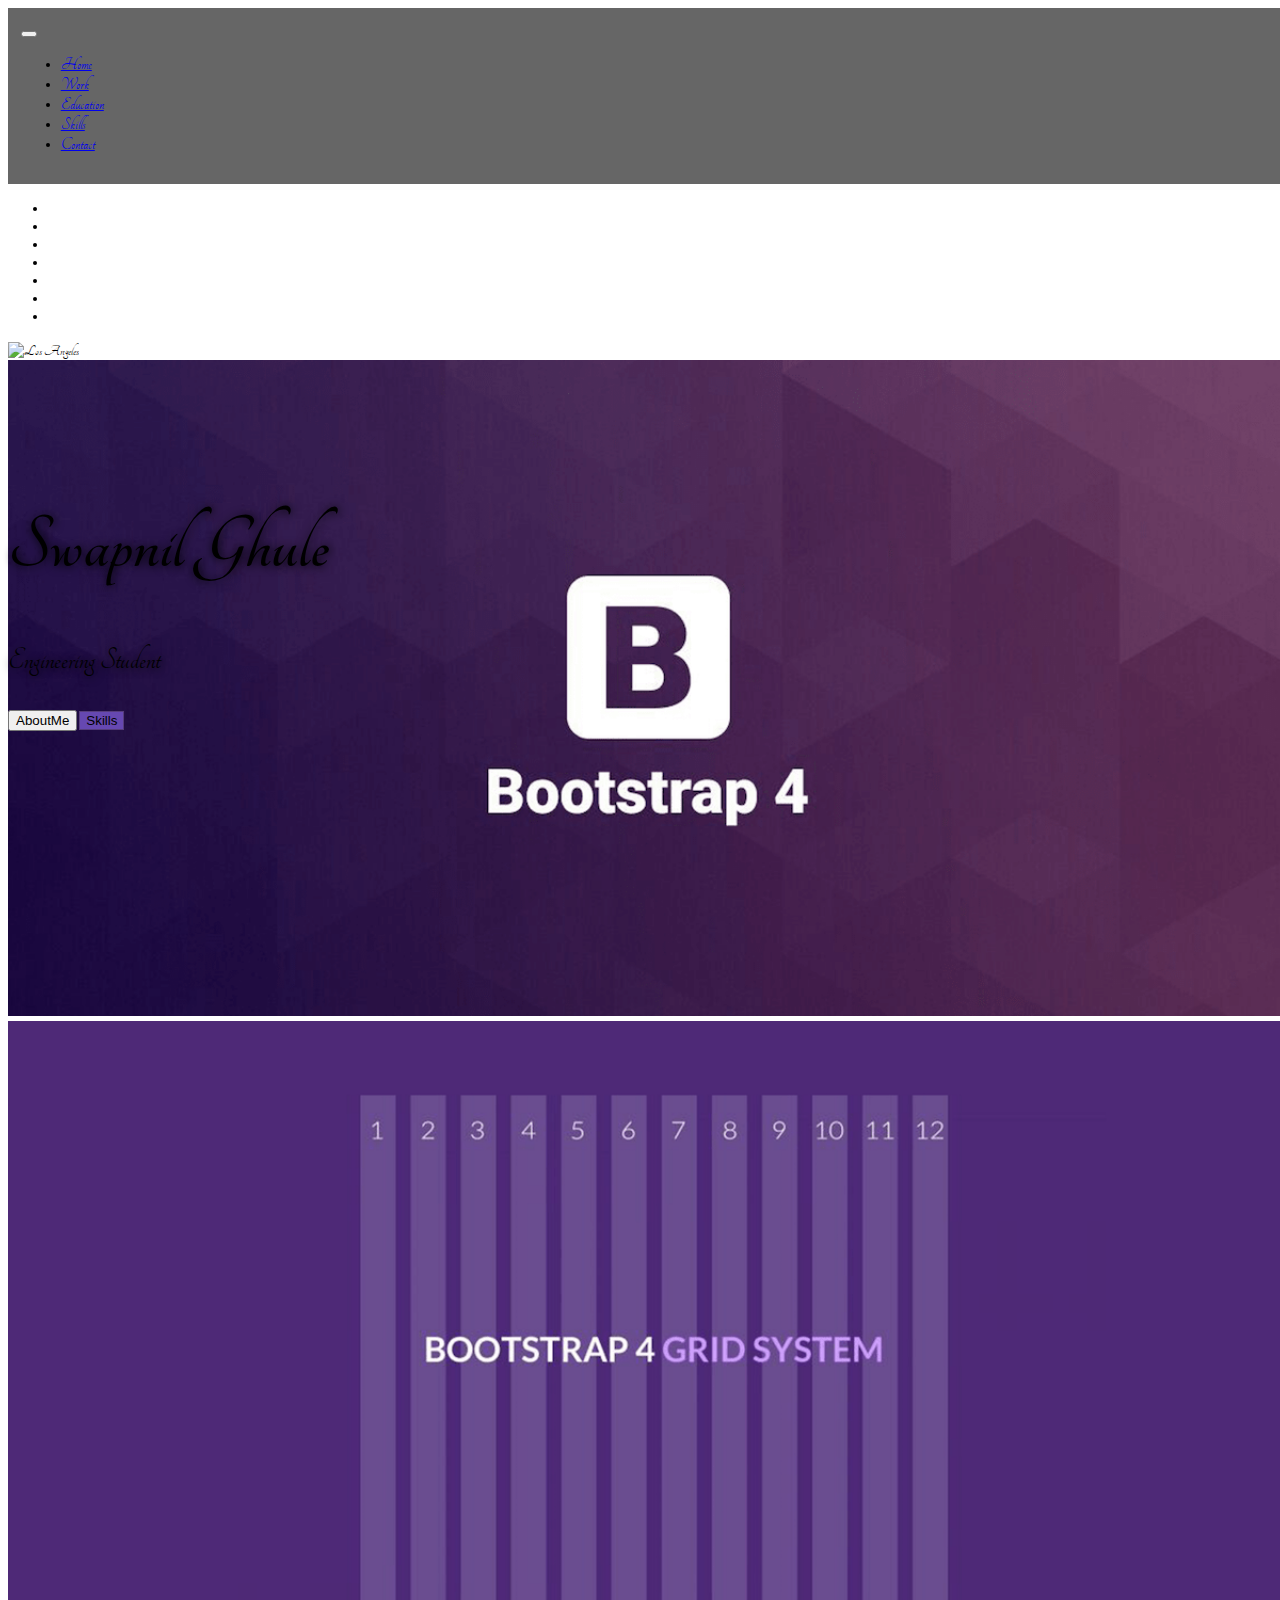
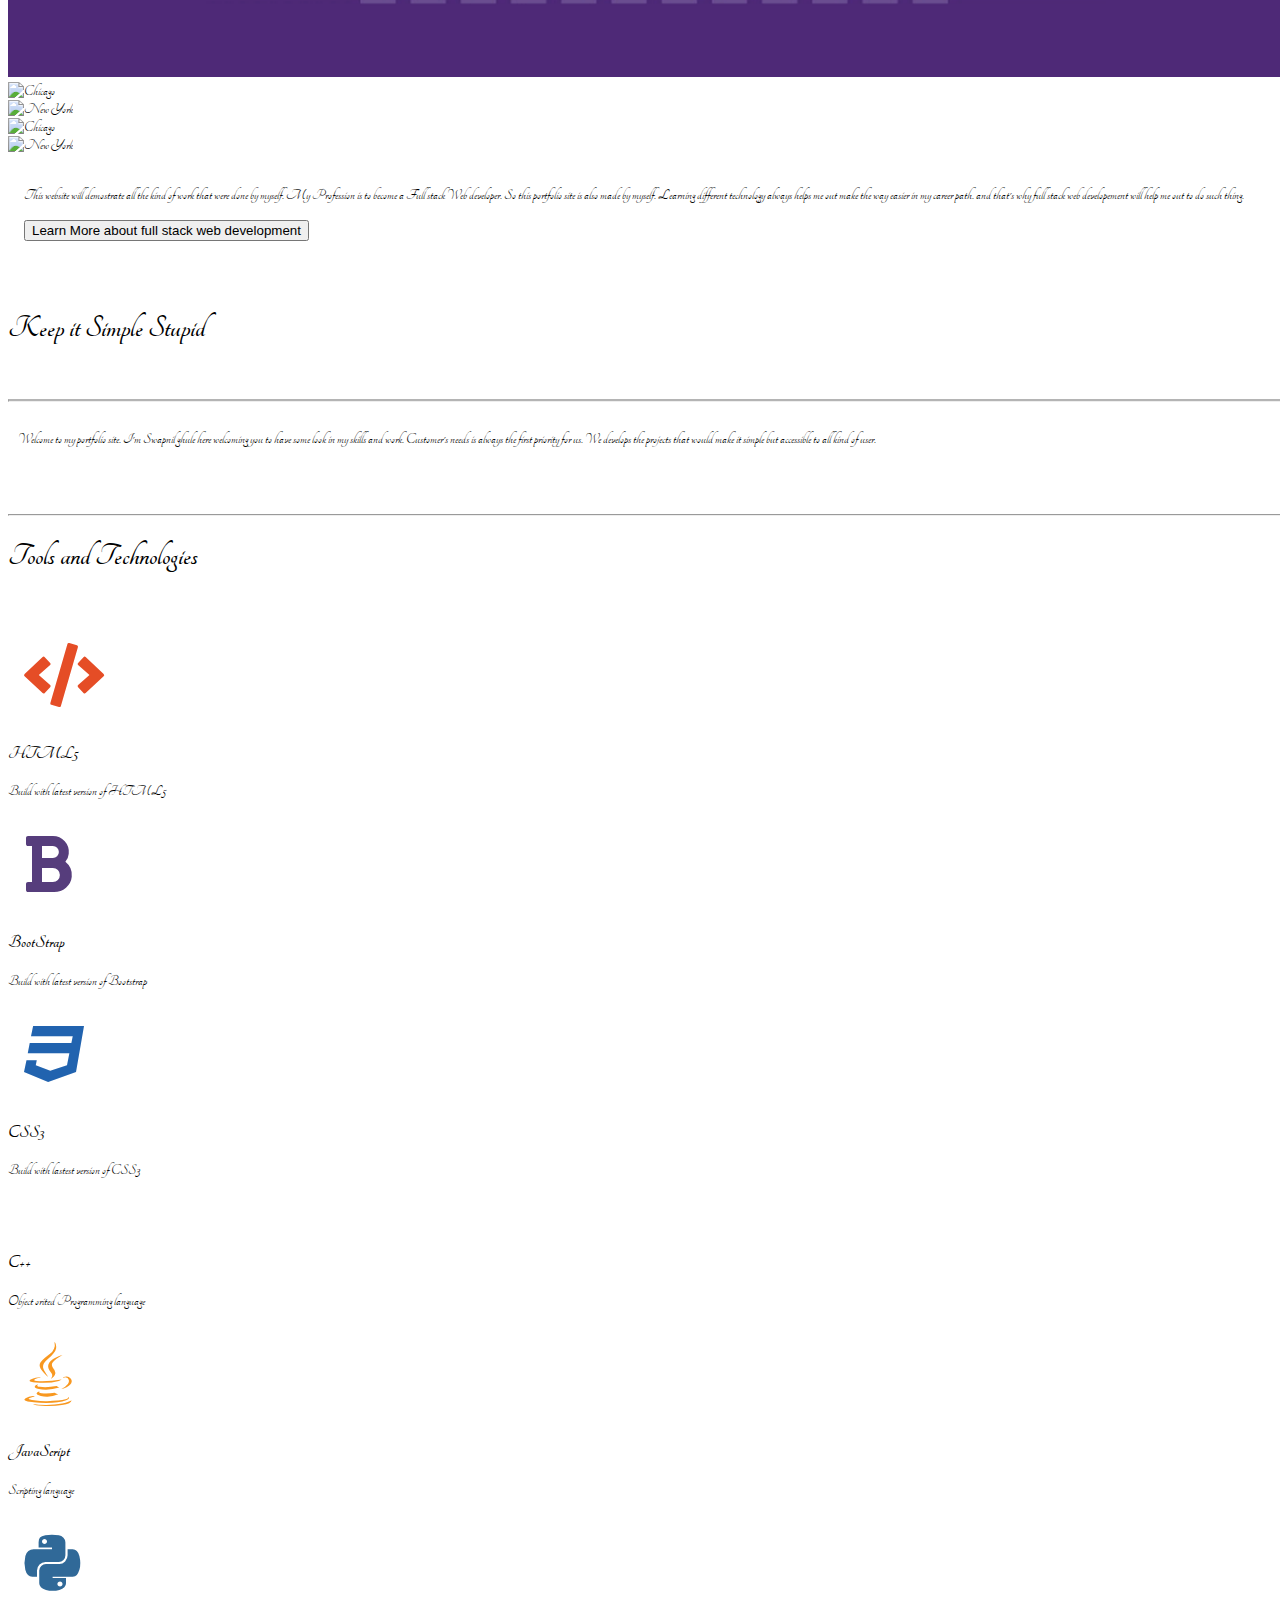
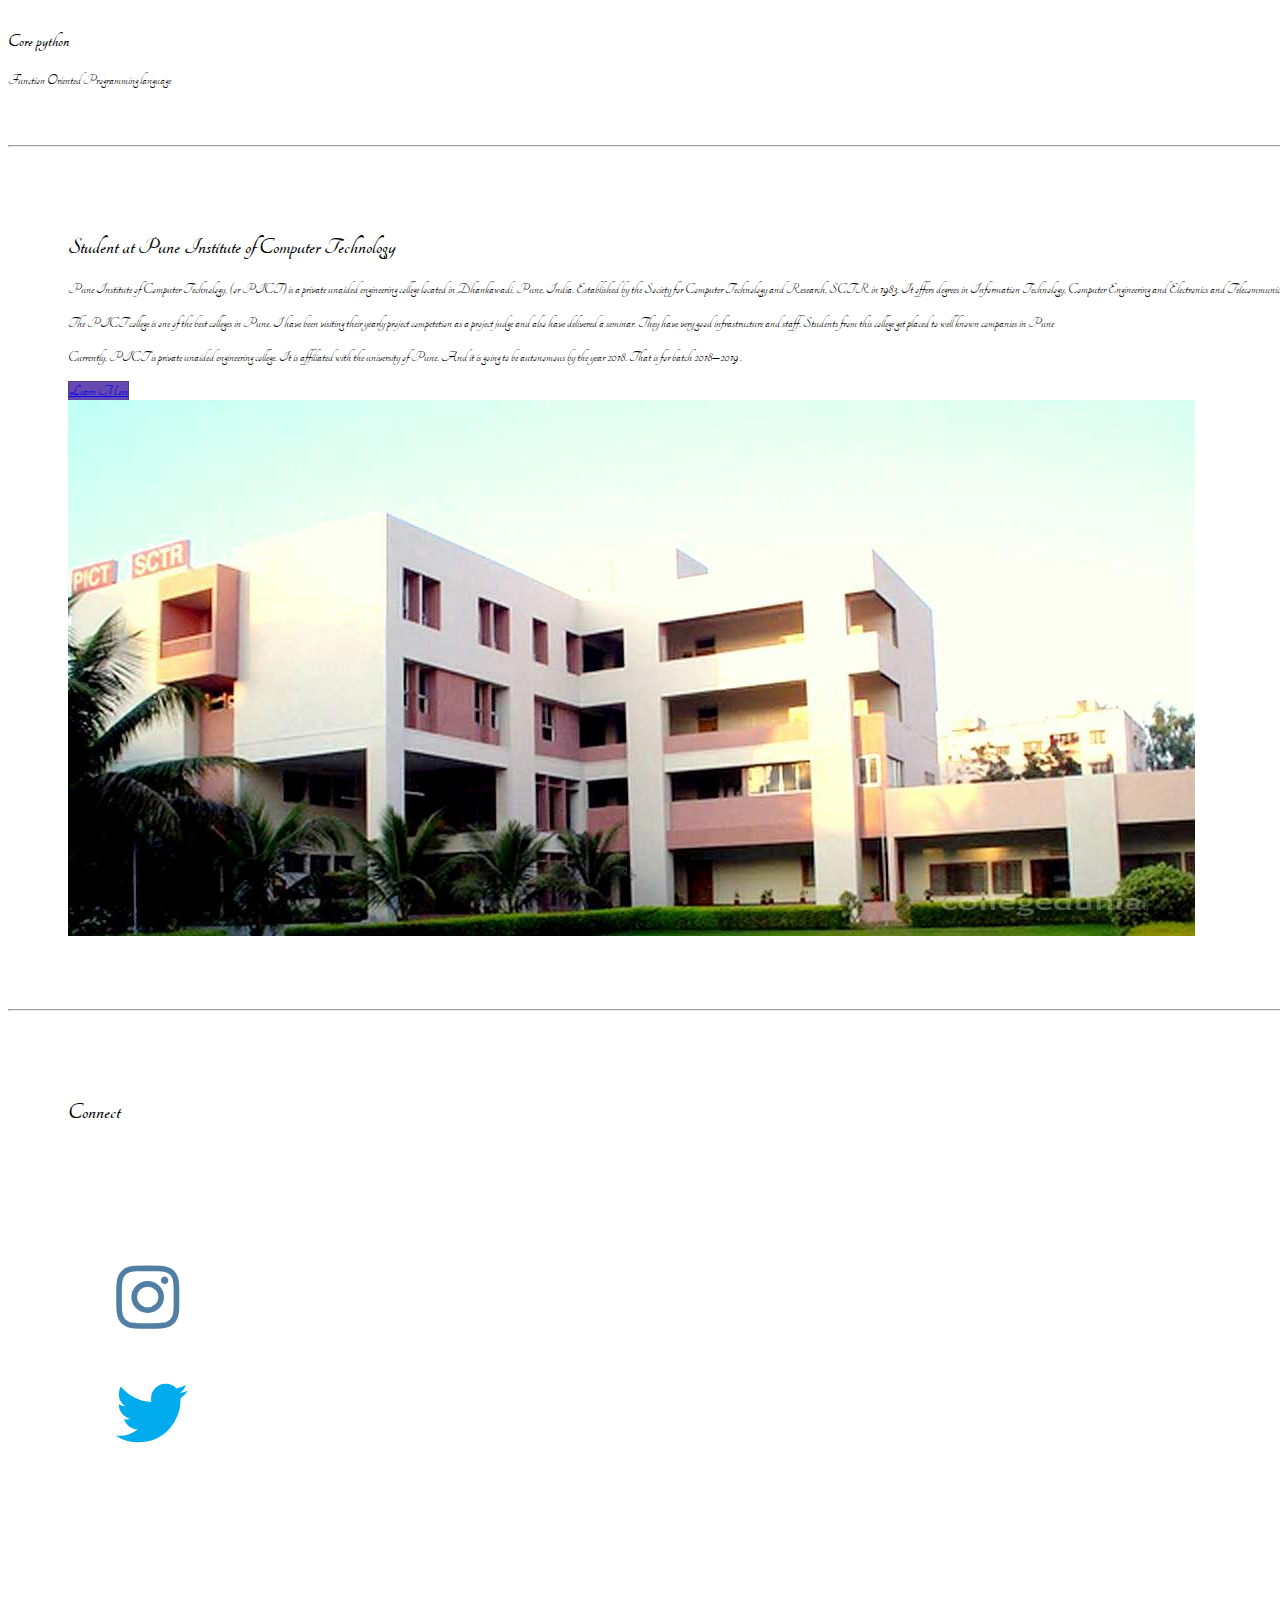
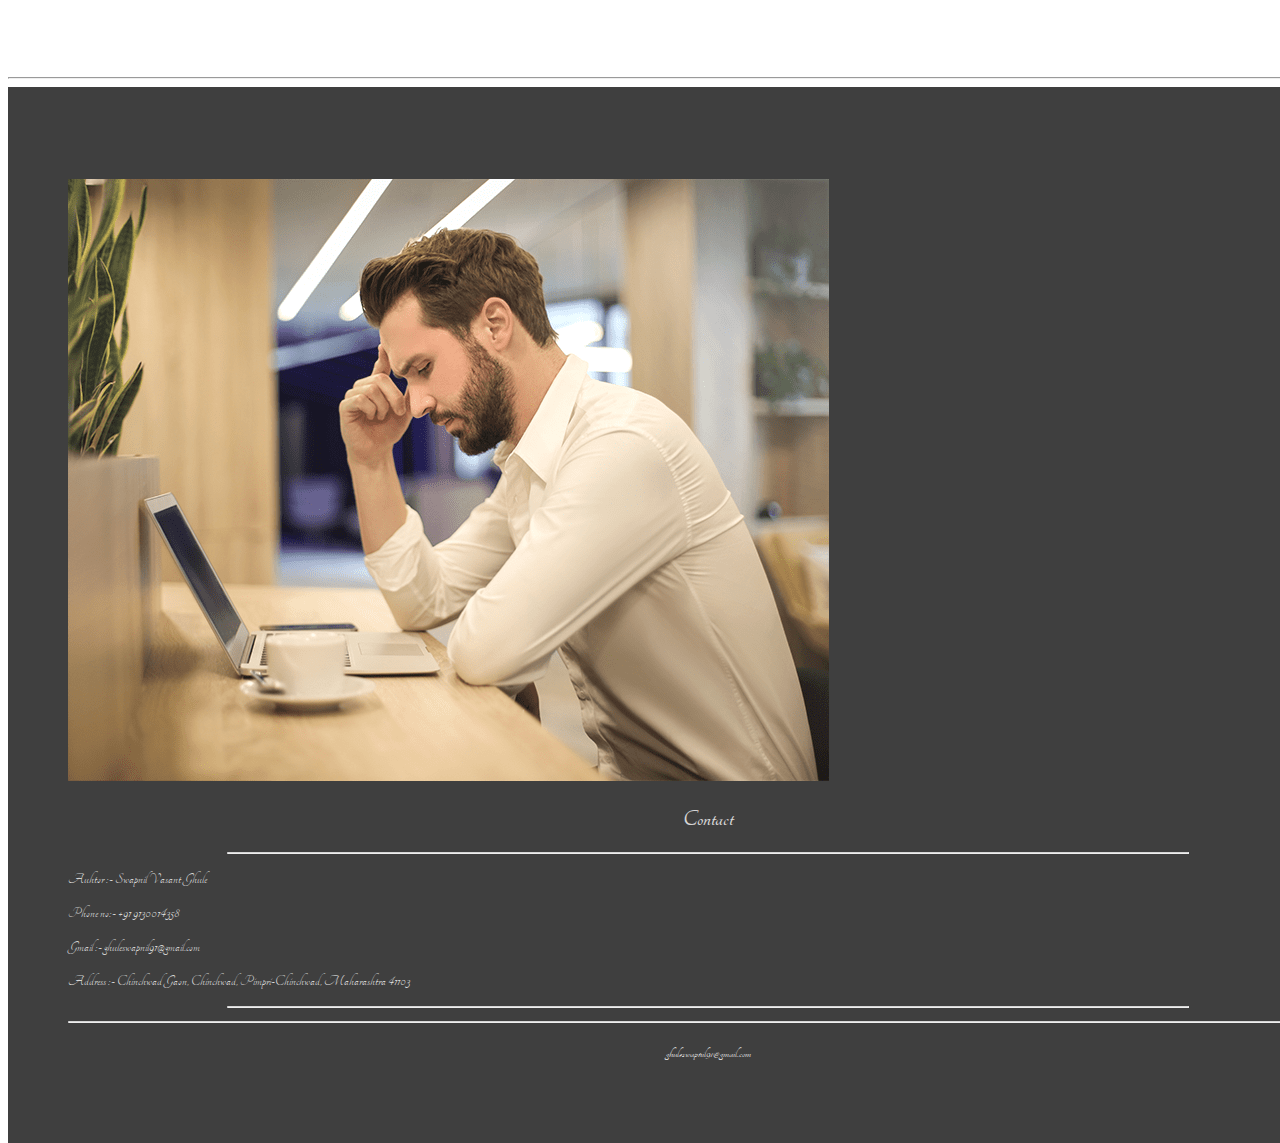
==== index.html @ 3ef25322 "Update index.html" ====
<!DOCTYPE html>
<html lang="en">
<head>
	<meta charset="UTF-8"/>
	<meta name="viewport" content="width=device-width , initial-scale=1 , shrink-to-fit=no"/>
	<!--Favicon-->
	<link rel="icon" type="image/x-icon" href="img/icon.jpg"/>  
	
	<!--FontAwesome-->
	   <script src="https://kit.fontawesome.com/e321fe2860.js" crossorigin="anonymous"></script>
       <link href="https://cdnjs.cloudflare.com/ajax/libs/font-awesome/5.9.0/css/all.min.css" rel="stylesheet">
	<!--Google Font-->
	<link href="https://fonts.googleapis.com/css?family=Montserrat:400,700" rel="stylesheet" type="text/css" />
    <link href="https://fonts.googleapis.com/css?family=Lato:400,700,400italic,700italic" rel="stylesheet" type="text/css" />




    <link rel="stylesheet" href="style.css">
	<title>Swapnil Ghule</title>
<!-- CSS only -->
<link rel="stylesheet" href="https://stackpath.bootstrapcdn.com/bootstrap/4.5.0/css/bootstrap.min.css" integrity="sha384-9aIt2nRpC12Uk9gS9baDl411NQApFmC26EwAOH8WgZl5MYYxFfc+NcPb1dKGj7Sk" crossorigin="anonymous">

<!-- JS, Popper.js, and jQuery -->
<script src="https://code.jquery.com/jquery-3.5.1.slim.min.js" integrity="sha384-DfXdz2htPH0lsSSs5nCTpuj/zy4C+OGpamoFVy38MVBnE+IbbVYUew+OrCXaRkfj" crossorigin="anonymous"></script>
<script src="https://cdn.jsdelivr.net/npm/popper.js@1.16.0/dist/umd/popper.min.js" integrity="sha384-Q6E9RHvbIyZFJoft+2mJbHaEWldlvI9IOYy5n3zV9zzTtmI3UksdQRVvoxMfooAo" crossorigin="anonymous"></script>
<script src="https://stackpath.bootstrapcdn.com/bootstrap/4.5.0/js/bootstrap.min.js" integrity="sha384-OgVRvuATP1z7JjHLkuOU7Xw704+h835Lr+6QL9UvYjZE3Ipu6Tp75j7Bh/kR0JKI" crossorigin="anonymous"></script>

</head>
<body>
    <!--Navigation-->
	<nav class="navbar navbar-expand-md navbar-light bg-light sticky-top ">
		<div class="container-fluid">

			<!--ICON which appearing and tells your brand-->
	

			<!--Button That will help your in mobile view -->
			<button class="navbar-toggler" type="button" style="margin-left: auto" data-toggle="collapse" data-target="#navbarRes">
				<span class="navbar-toggler-icon"></span>
			</button>
            

            <!--Division Will create the Naviagtion List items--> 
			<div class="collapse navbar-collapse" id="navbarRes">
				<ul class="navbar-nav ml-auto"> <!-- ml:auto means margin left-->
					 <li class="nav-item active">
					 	<a class="nav-link" href="index.html">Home</a>
					 </li>

					 <li class="nav-item">
					 	<a class="nav-link" href="index2.html">Work</a>
					 </li>

					 <li class="nav-item">
					 	<a class="nav-link" href="index3.html">Education</a>
					 </li>

					 <li class="nav-item">
					 	<a class="nav-link" href="#tools">Skills</a>
					 </li>

					 <li class="nav-item">
					 	<a class="nav-link" href="#contact">Contact</a>
					 </li>
				</ul>
			</div>
        </div>
    </nav> 



    <!--Image_Slider-->

<div id="demo" class="carousel slide  mb-auto" data-ride="carousel" >

  <!-- Indicators -->
  <ul class="carousel-indicators">
    <li data-target="#demo"  id="C" data-slide-to="0" class="active"></li>
    <li data-target="#demo"id="C" data-slide-to="1"></li>
    <li data-target="#demo" id="C" data-slide-to="2"></li>

     <li data-target="#demo"id="C" data-slide-to="3"></li>
    <li data-target="#demo" id="C" data-slide-to="4"></li>
    <li data-target="#demo" id="C" data-slide-to="5"></li>
    <li data-target="#demo" id="C" data-slide-to="6"></li>
    
  </ul>

  <!-- The slideshow -->
  <div class="carousel-inner">
    <div class="carousel-item active">
      <img src="wall/second.jpg" alt="Los Angeles">
           <div class="carousel-caption">
           	  <h1 class="display-1" style="text-transform: capitalize">Swapnil Ghule</h1>
		   <h3> Engineering Student</h3>
           	  <a href="#edu"><button type="button" class="btn btn-outline-light btn-lg" >AboutMe</button></a>
           	  <a href="#tools"><button type="button" class="btn btn-primary btn-lg">Skills</button></a>
           </div>
    </div>
    <div class="carousel-item">
      <img src="img/background2.png" alt="Chicago">
    </div>
    <div class="carousel-item">
      <img src="img/background3.png" alt="New York">
    </div>
     <div class="carousel-item">
      <img src="wall/java.jpg" alt="Chicago">
    </div>
    <div class="carousel-item">
      <img src="wall/c++.png" alt="New York">
    </div>
     <div class="carousel-item">
      <img src="wall/HTML5.jpg" alt="Chicago">
    </div>
    <div class="carousel-item">
      <img src="wall/CSS3.jpg" alt="New York">
    </div>
  </div>
</div> 




<!--jumbotron-->
<div class="container-fluid">
   <div class="row jumbotron">
      <div class="col-xs-12 col-sm-12 col-md-9 col-lg-9 col-xl-10">
      	<p class="lead">
            This website will demostrate all the kind of work that were done by myself. My Profession is to become a Full stack Web developer.
            So this portfolio site is also made by myself. Learning different technology always helps me out make the way easier in my career path.
            and that's why full stack web developement will help me out to do such thing.
       </p> 
      </div>

      <div class="col-xs-12 col-sm-12 col-md-3 col-lg-3 col-xl-2">
      	<a href="https://www.w3schools.com/whatis/whatis_fullstack.asp#:~:text=A%20full%20stack%20web%20developer,ASP%2C%20Python%2C%20or%20Node)"> <button type="button" class="btn btn-outline-info" target="_blank"> Learn More about full stack web development </button> </a>
      </div>


   </div>	
</div>



<!--Welcome-section-->
<div class="container-fluid padding" >
	<div class="row welcome text-center " >
		<div class="col-12">
			<h1 class="display-4 padding">Keep it Simple Stupid</h1>
	   </div>
	   <hr>
	   <div class="col-12" style="padding:10px">
	   	    <p class="lead">Welcome to my portfolio site. I'm Swapnil ghule here welcoming you to have some look in my skills and work.
	   	    Customer's needs is always the first priority for us. We develops the projects that would make it simple but accessible to all kind
	   	    of user. </p>
	   </div>

	</div>
</div>


<hr class="my-4">


<!--Three Column Section-->

<div class="container-fluid padding " id="tools" >
  <div class="row text-center " >
  	<div class="col-12">
  		<h1 class="display-4 padding">Tools and Technologies</h1>
  	</div>
  	
      <div class="col-xs-12 col-sm-6 col-md-4 ">
      	<i class="fas fa-code"></i>
      	<h3>HTML5</h3>
      	<p>Build with latest version of HTML5 </p>
      </div>

      <div class="col-xs-12 col-sm-6 col-md-4" >
      	<i class="fas fa-bold"></i>
      	<h3>BootStrap</h3>
      	<p>Build with latest version of Bootstrap</p>
      </div>


      <div class="col-sm-12 col-md-4">
      	<i class="fab fa-css3"></i>
      	<h3>CSS3</h3>
      	<p>Build with lastest version of CSS3</p>
      </div>


       <div class="col-sm-12 col-md-4">
      	<i class="fa fa-file-code-o"></i>
      	<h3>C++</h3>
      	<p>Object orited Programming language</p>
      </div>


       <div class="col-sm-12 col-md-4">
      	<i class="fab fa-java"></i>
      	<h3> JavaScript</h3>
      	<p>Scripting language</p>
      </div>



       <div class="col-sm-12 col-md-4">
      	<i class="fab fa-python"></i>
      	<h3>Core python</h3>
      	<p>Function Oriented Programming language</p>
      </div>


     


  </div>
 </div> 	

<hr class="my-4">

 <!--Two Column Section-->
 <div class="container-fluid padding" style="padding:30px" id="edu">
 	<div class="row padding" style="padding:30px">
 		<div class="col-md-12 col-lg-6">
 			<h2> Student at Pune Institute of Computer Technology</h2>
 			<p>Pune Institute of Computer Technology, (or PICT) is a private unaided engineering college located in Dhankawadi, Pune, India. Established by the Society for Computer Technology and Research, SCTR in 1983. It offers degrees in Information Technology, Computer Engineering and Electronics and Telecommunication Engineering.</p>
 			<p>The PICT college is one of the best colleges in Pune. I have been visiting their yearly project competetion as a project judge and also have delivered a seminar. They have very good infrastructure and staff. Students from this college get placed to well known companies in Pune</p>
 			<p>Currently, PICT is private unaided engineering college. It is affiliated with the university of Pune. And it is going to be autonomous by the year 2018. That is for batch 2018–2019 .</p>

 			<a href="https://pict.edu/" target="_blank" class="btn btn-primary">Learn More</a>
 		</div>

 	  <div class="col-lg-6 col-md-12">
 	  	<img src="img/PICT.jpg" class="image-fluid-responsive img-thumbnail"/>
 	  </div>
 	</div>
</div>




<!--EmoJI

<hr class="my-4">
<button class="fun" data-toggle="collapse"  data-target="#emoji"> Click for Fun </button>
<div id="emoji" class="collapse">
	<div class="container-fluid padding " style="padding:30px">
		<div class="row text-center">
			<div class="col-sm-6 col-md-3">
				<img class="gif" src="img/g1.gif">
			</div>
			<div class="col-sm-6 col-md-3">
				<img class="gif" src="img/g2.gif">
			</div>
			<div class="col-sm-6 col-md-3">
				<img class="gif" src="img/g3.gif">
			</div>
			<div class="col-sm-6 col-md-3">
				<img class="gif" src="img/g4.gif">
			</div>

	    </div>
	</div>
</div>

-->
<!--Meet the team
<div class="container-fluid padding"  style="padding:30px">
	<div class="row welcome text-center">
		<div class="col-12">
			<h1 class="display-4">Meet the Team</h1>
		</div>
		<hr>
	</div>
</div>

<hr class="my-4">
<hr class="my-4">


-->


<hr class="my-4">

<!--Connect-->
<div class="container-fluid padding" style="padding:30px">
	<div class="row text-center padding" style="padding:30px">
		<div class="col-12">
			<h2>Connect</h2>
		</div>
      <div class="col-xs-12 col-sm-6 col-md-3 social padding">
   <a href="https://www.linkedin.com/in/swapnil-ghule-ab9988199/" target="_blank"><i class="fa fa-linkedin"></i></a>
      </div>

      <div class="col-xs-12 col-sm-6 col-md-3 social padding" >
   <a href="https://www.instagram.com/swapnil.ghule_/" target="_blank"><i class="fab fa-instagram"></i></a>
      </div>


      <div class="col-sm-12 col-md-3 social padding">
   	<a href="https://twitter.com/ImSwapnilG" target="_blank"><i class="fab fa-twitter"></i></a>
      </div>


       <div class="col-sm-12 col-md-3 social padding">
      <a href="https://github.com/swapnilghule" target="_blank"><i class="fa fa-github"></i></a>
      </div>

    
   	</div>
</div>

<hr class="my-4">

<!--Footer-->
<footer id="contact">
<!--Two Column Section-->
 <div class="container-fluid padding" style="padding:30px" id="edu">
 	<div class="row padding" style="padding:30px">
 		<div class="col-md-12 col-lg-6">
 			<img src="img/team3.png" class="image-fluid-responsive img-thumbnail"/>
 		</div>

 	  <div class="col-lg-6 col-md-12">
      <h2 class="lead" style="text-align:center">Contact</h2>
 	  	<hr class="light">
      <p>Auhtor  :-  Swapnil Vasant Ghule</p>
			<p>Phone no:-  +91 9130014358</p>
			<p>Gmail   :-  ghuleswapnil91@gmail.com</p>
			<p>Address :-  Chinchwad Gaon, Chinchwad, Pimpri-Chinchwad, Maharashtra 41103</p>
      
		<hr class="light">
 	  


    

    
  <!--mylogo  	
    		<form action="my.php" method="ost">
    			<label for="fname">First Name</label>
    			<input type="text" id="fname" name="firstname" placeholder="Your name...">

    			<label for="lname">Last Name</label>
    			<input type="text" id="lname" name="lastname" placeholder="Your last name...">

    			<label for="email">E-mail Address</label>
    			<input type="email" id="email" name="e-mail" placeholder="abc@hotmail.com">

    			<label for="phone">Contact Number</label>
    			<input type="number" id="phone" name="pno" placeholder="+91.........">

    			<label for="Comment">Comment</label>
    			<textarea id="Comment" name="comment" placeholder="Drop Your Thoughts.."></textarea>

    			<input type="submit" value="Submit" >
    		</form>
  -->


 	</div>


 	<div class="col-12">
			<hr class="light-100">
			<h5>  ghuleswapnil91@gmail.com</h5>
		</div> 
</div>




</footer>





</body>

</html>
---- style.css ----
@import url('https://fonts.googleapis.com/css?family=Tangerine');

@media (max-width:992px)
{
.social a{
	font-size: 4em;
	padding:2rem;
}
}


.v1{
	width:60%;
	height:50%;
	display: inline-block;
	align-items: center;
}

input[type=text], select, textarea{
	width:100%;
	padding 12px;
	border:1px solid #ccc;
	border-radius:4px;
	box-sizing:border-box;
	margin-top:6px;
	margin-bottom: 16px;
	resize:vertical;
}


input[type=submit]{
	background-color: #4caf50;
	color:white;
	padding:12px 20px;
	border-radius:4px;
	cursor:pointer;
}


input[type=submit]:hover{
	background-color: #45a049;
}

.container{
	border-radius:5px;
	background-color:#f2f2f2;
	padding:20px;
}


@media (max-width:768px)
{

#mylogo{
	display: none;
}
.carousel-caption{
	font-size: 40%;
	top:40%;
	
}



.carousel-caption h1{
	font-size:250%;
}




.carousel-caption h3{
	font-size: 110%;

}


.carousel-caption .btn{
font-size: 90%;
	padding:4px 8px;

}



.display-4{
	font-size: 200%;
}

.social a{
	font-size: 2.5em;
	padding:1.2rem;
}



}


@media (max-width:576px)
{

.carousel-caption{
	font-size: 40%
	top:40%;
	
}

#mylogo{
	display: none;
}

.carousel-caption h1{
	font-size:200%;
}




.carousel-caption h3{
	display:none;
	
}


.carousel-caption .btn{
	font-size: 90%;
	padding:4px 8px;

}

.carousel-indicators	{visibility: hidden
}

.display-4{
	font-size: 160%;
}


.social a{
	font-size: 2.5em;
	padding :.7rem;
}

}


html,body{
	height:100%;
	width:100%;
	 font-family: 'Tangerine', serif;
}



.navbar{
	padding: .8rem;
	background-color: #666666;
}

.navbar-nav li{
	padding-right:20px;
}


.carousel-inner img{
	width:100%;
	height: 100%;
}

.carousel-caption{
	position:absolute;
	top:50%;
	translate : translateY(-50%);
}
.nav-link{
	font-size:1.1em !important;
}



.carousel-caption h1{
	font-size: 500%;
	text-transform: uppercase;
	text-shadow: 1px 1px 10px #000000;
}




.carousel-caption h3{
	font-size: 200%;
	font-weight: 500;
	text-shadow: 1px 1px 10px #000000;
}


.btn-primary{
	background-color: #6648b1;
	border:1px solid #563d7c;
}


.btn-primary:hover{
	background-color: #563d7c;
	border:1px solid #563d7c;
}

.jumbotron{
	padding: 1rem;
	border-radius:0;
}


.padding{
	padding-bottom: 2rem;
	width:100%;
}


.welcome{
	
	margin:text-center;

	padding-top: 2rem;
}



.welcome hr{
	border-top:2px solid #b4b4b4;
	margin-top:.3rem;
	margin-bottom:.1rem;
}

.fa-linkedin{
	color:#0072b1;
}

.fa-github{
	 color:#211f1f;
}

.fa-code{
	color:#e54d26;
}


.fa-bold{
	color:#563d7c;
}


.fa-css3{
	color:#2163af;
}



.fa-python{
	color:#306998;
}

.fa-file-code-o{
	color:blue;
}


.fa-java{
	color:#f89820;
}



.fa-code , .fa-bold , .fa-css3, .fa-python, .fa-java, .fa-file-code-o{
	font-size:4em;
	margin:1rem;
	

}


.fun{
	width:100%;
	margin-bottom: 2rem;
}


.gif{
	max-width: 100%
}


.social a{
	font-size: 4.5em;
	padding:3rem;
}



.fa-facebook{
	color: #3b5998;
}

.fa-instagram{
	color:#517fa4;
}

.fa-google-plus-g{
	color:#dd4b39;
}


.fa-youtube{
	color:#c4302b;
}

.fa-twitter{
	color:#00acee ;
}


.fa-youtube:hover, .fa-github:hover, .fa-linkedin:hover, .fa-instagram:hover , .fa-twitter:hover{
color: #d5d5d5;
}
.carousel-item {
	transition: -webkit-transform 0.5s ease;
	transition: transform 0.5s ease;
	transition: transform 0.5s ease, -webkit-transform 0.5s ease;
	-webkit-backface-visibility :visible;
	backface-visibility: visible;
}


.navbar-brand {
 width:100%;
 height:50%;
}

figure{
	position: relative;
	width:100%;
	height:60%;
	margin 0!important;
}


.my-4{
	color:#000000;
}


.fixed-wrap{
	clip:rect( 0,auto,auto,0);
	position:absolute;
	top:0;
	left:0;
	width:100%;
	height:100%;

}



#fixed{
	background-image: url("img/light.jpg");
	position:fixed;
	display: block;
	top:0;
	left:0;
	width:100%;
	height:100%;
	background-size:cover;
	background-position: center center;
	-webkit-transform:translateZ(0);
	transform:translateZ(0);
	will-change: transform;
}


[class*="col-"]
{
	padding:1 rem;
}



footer{
	background-color: #3f3f3f;
 color:#d5d5d5;
 padding-top:2rem;

}


hr.light{
	border-top:1px solid #d5d5d5;
	width:75%;
	margin-top: .8rem;
	margin-bottom: .1rem;
}


hr.light-100{
	border-top:1px solid #d5d5d5;
	width:100%;
	margin-top: .8rem;
	margin-bottom: .1rem;
	text-align: center;
}



h5{
	text-align: center;
}







.contactImage
{
	width:0%;
	height:0%;
}
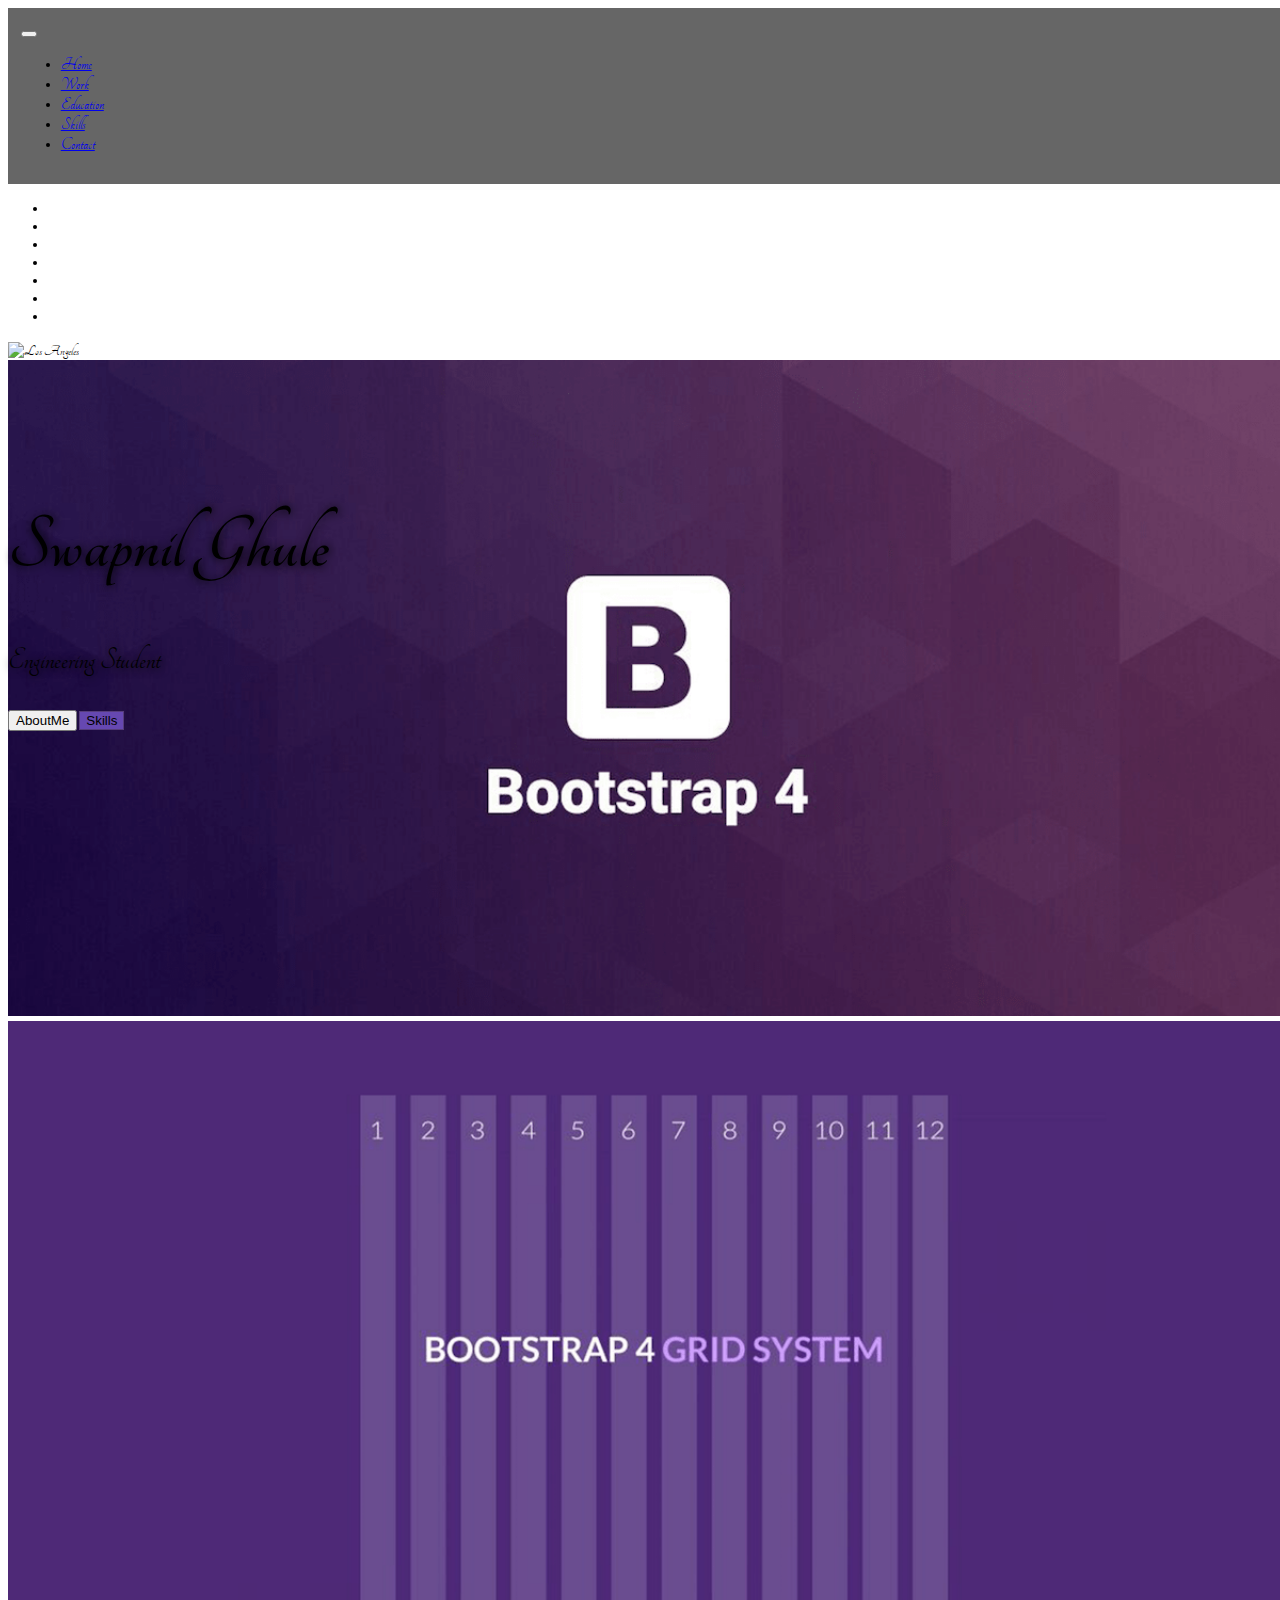
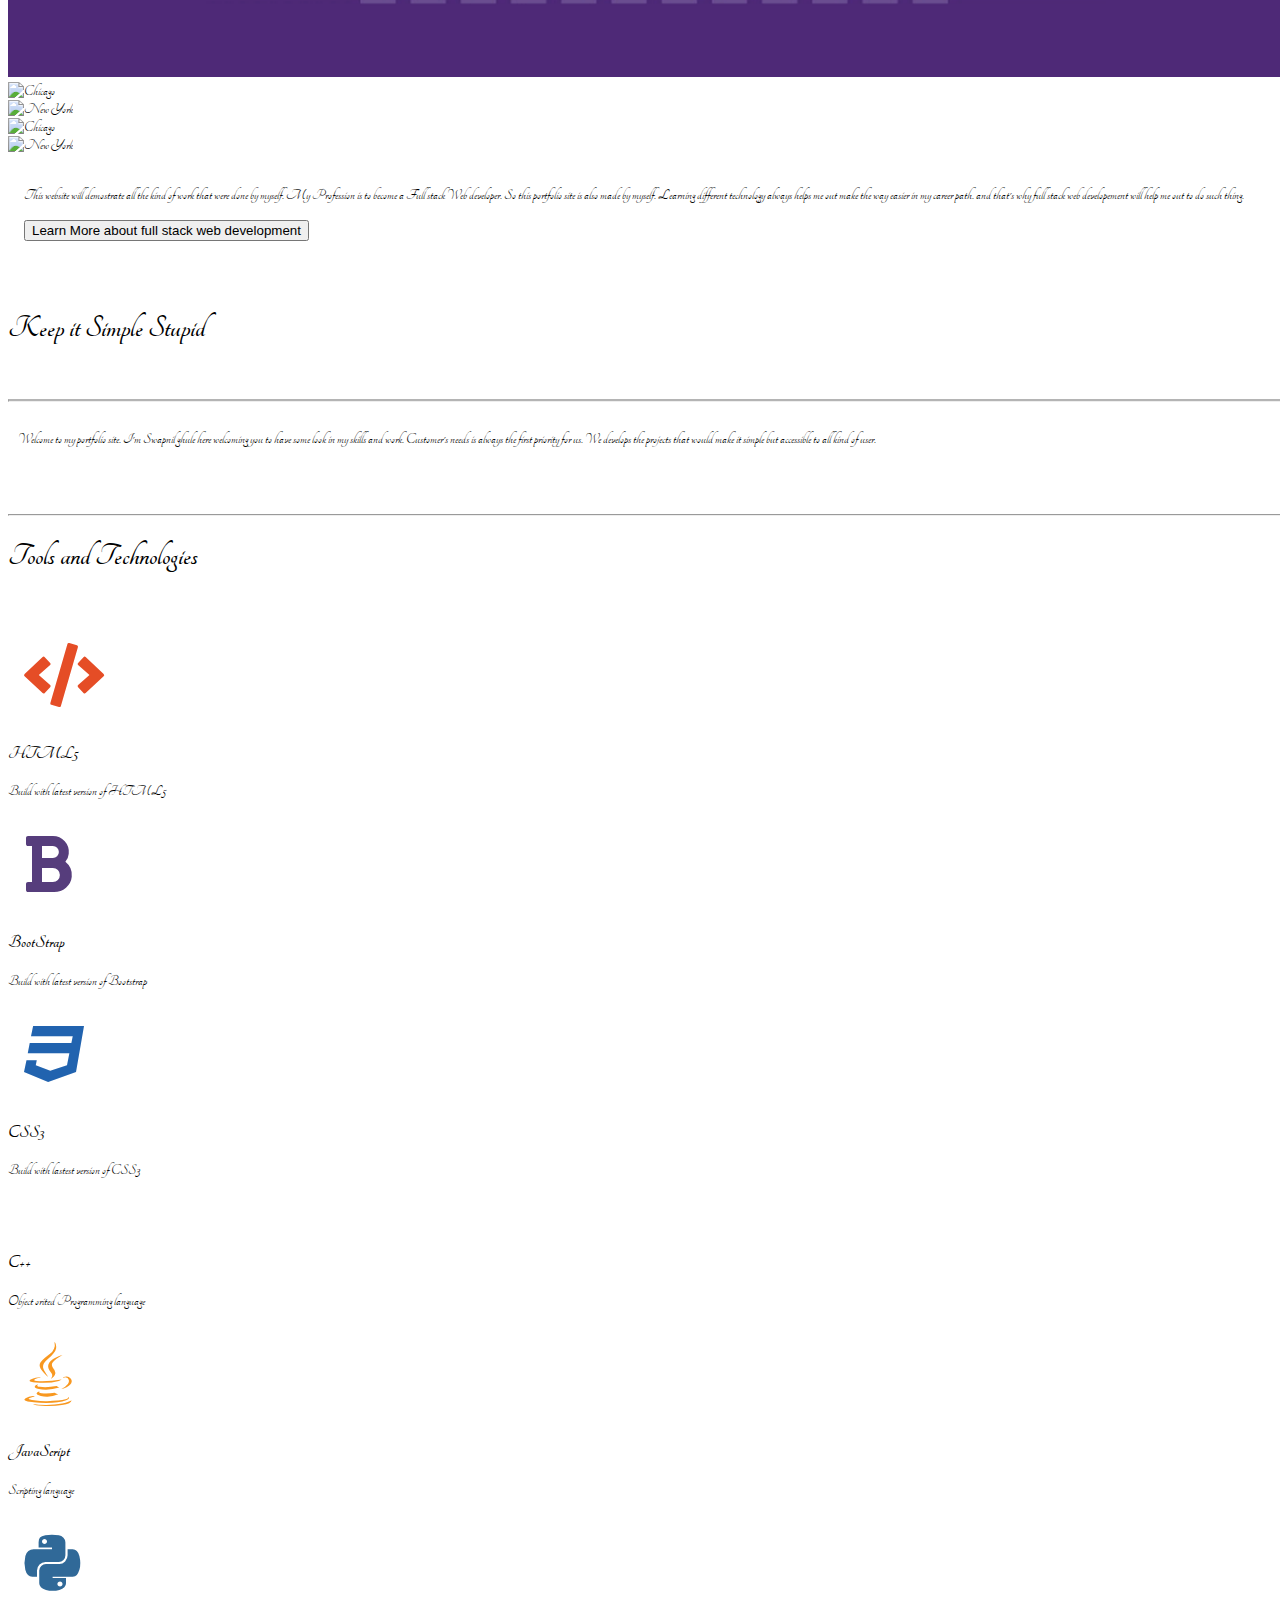
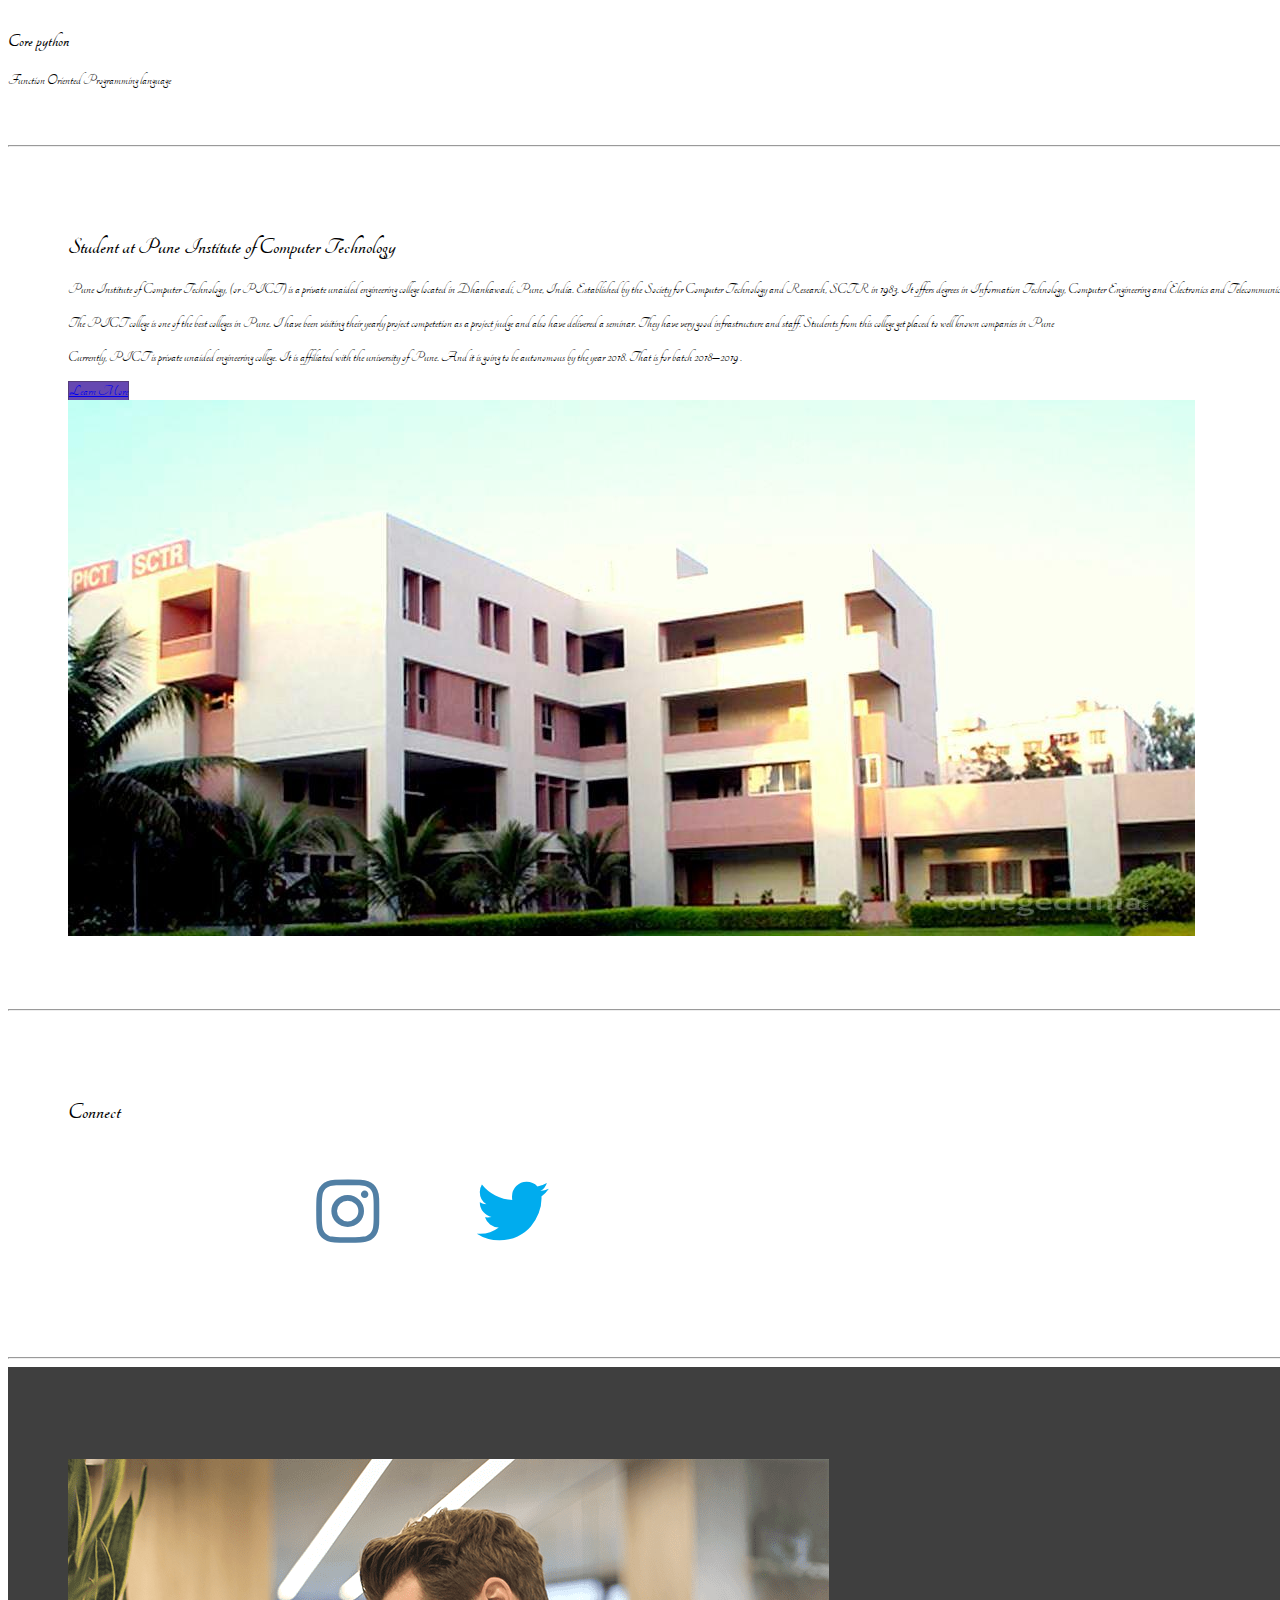
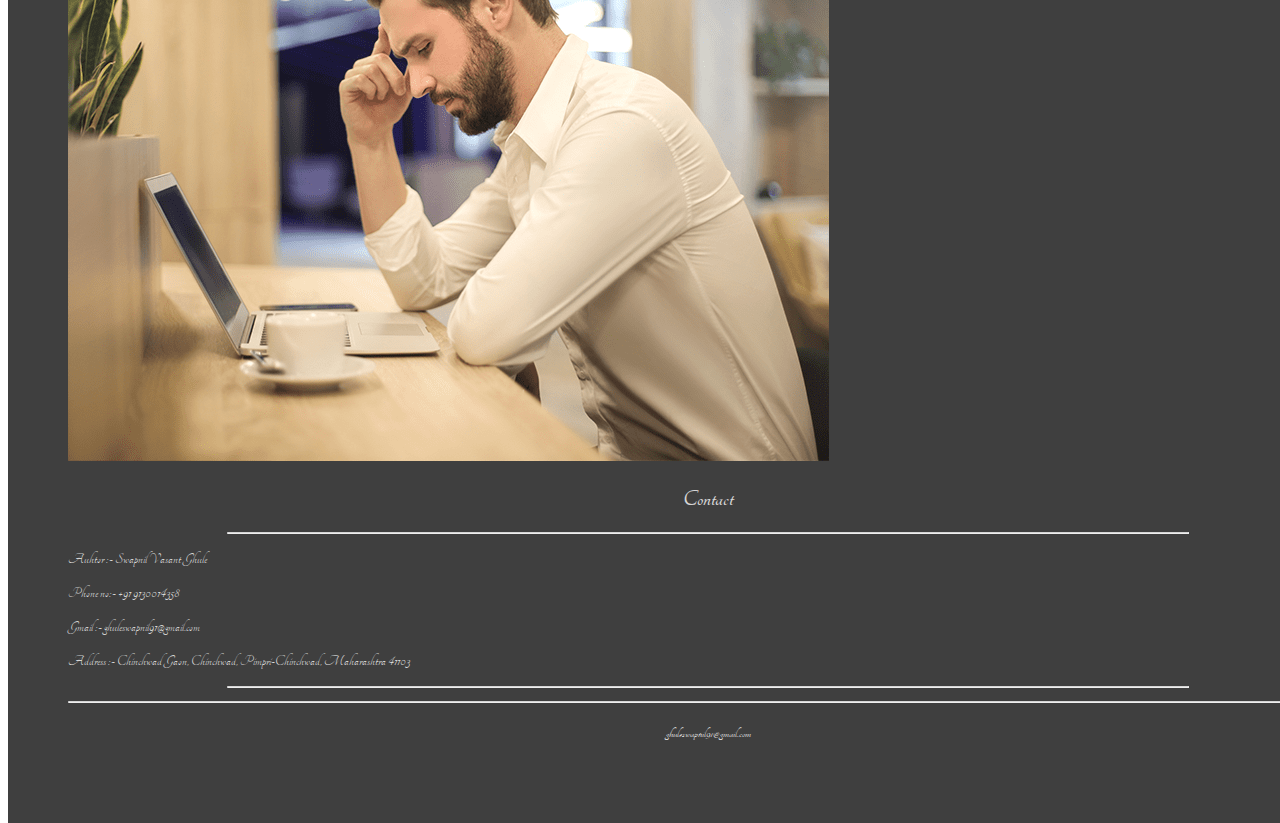
==== commit 7b15b242: "Update index.html" ====
--- a/index.html
+++ b/index.html
@@ -295,24 +295,12 @@
 		<div class="col-12">
 			<h2>Connect</h2>
 		</div>
-      <div class="col-xs-12 col-sm-6 col-md-3 social padding">
-   <a href="https://www.linkedin.com/in/swapnil-ghule-ab9988199/" target="_blank"><i class="fa fa-linkedin"></i></a>
-      </div>
-
-      <div class="col-xs-12 col-sm-6 col-md-3 social padding" >
-   <a href="https://www.instagram.com/swapnil.ghule_/" target="_blank"><i class="fab fa-instagram"></i></a>
-      </div>
-
-
-      <div class="col-sm-12 col-md-3 social padding">
-   	<a href="https://twitter.com/ImSwapnilG" target="_blank"><i class="fab fa-twitter"></i></a>
-      </div>
-
-
-       <div class="col-sm-12 col-md-3 social padding">
-      <a href="https://github.com/swapnilghule" target="_blank"><i class="fa fa-github"></i></a>
-      </div>
-
+ <div class="col-ls-6 social padding" style="padding:30px">
+        	<a href="https://www.linkedin.com/in/swapnil-ghule-ab9988199/" target="_blank"><i class="fa fa-linkedin"></i></a>
+        	<a href="https://www.instagram.com/swapnil.ghule_/" target="_blank"><i class="fab fa-instagram"></i></a>
+        	<a href="https://twitter.com/ImSwapnilG" target="_blank"><i class="fab fa-twitter"></i></a>
+          <a href="https://github.com/swapnilghule" target="_blank"><i class="fa fa-github"></i></a>
+        </div>     
     
    	</div>
 </div>
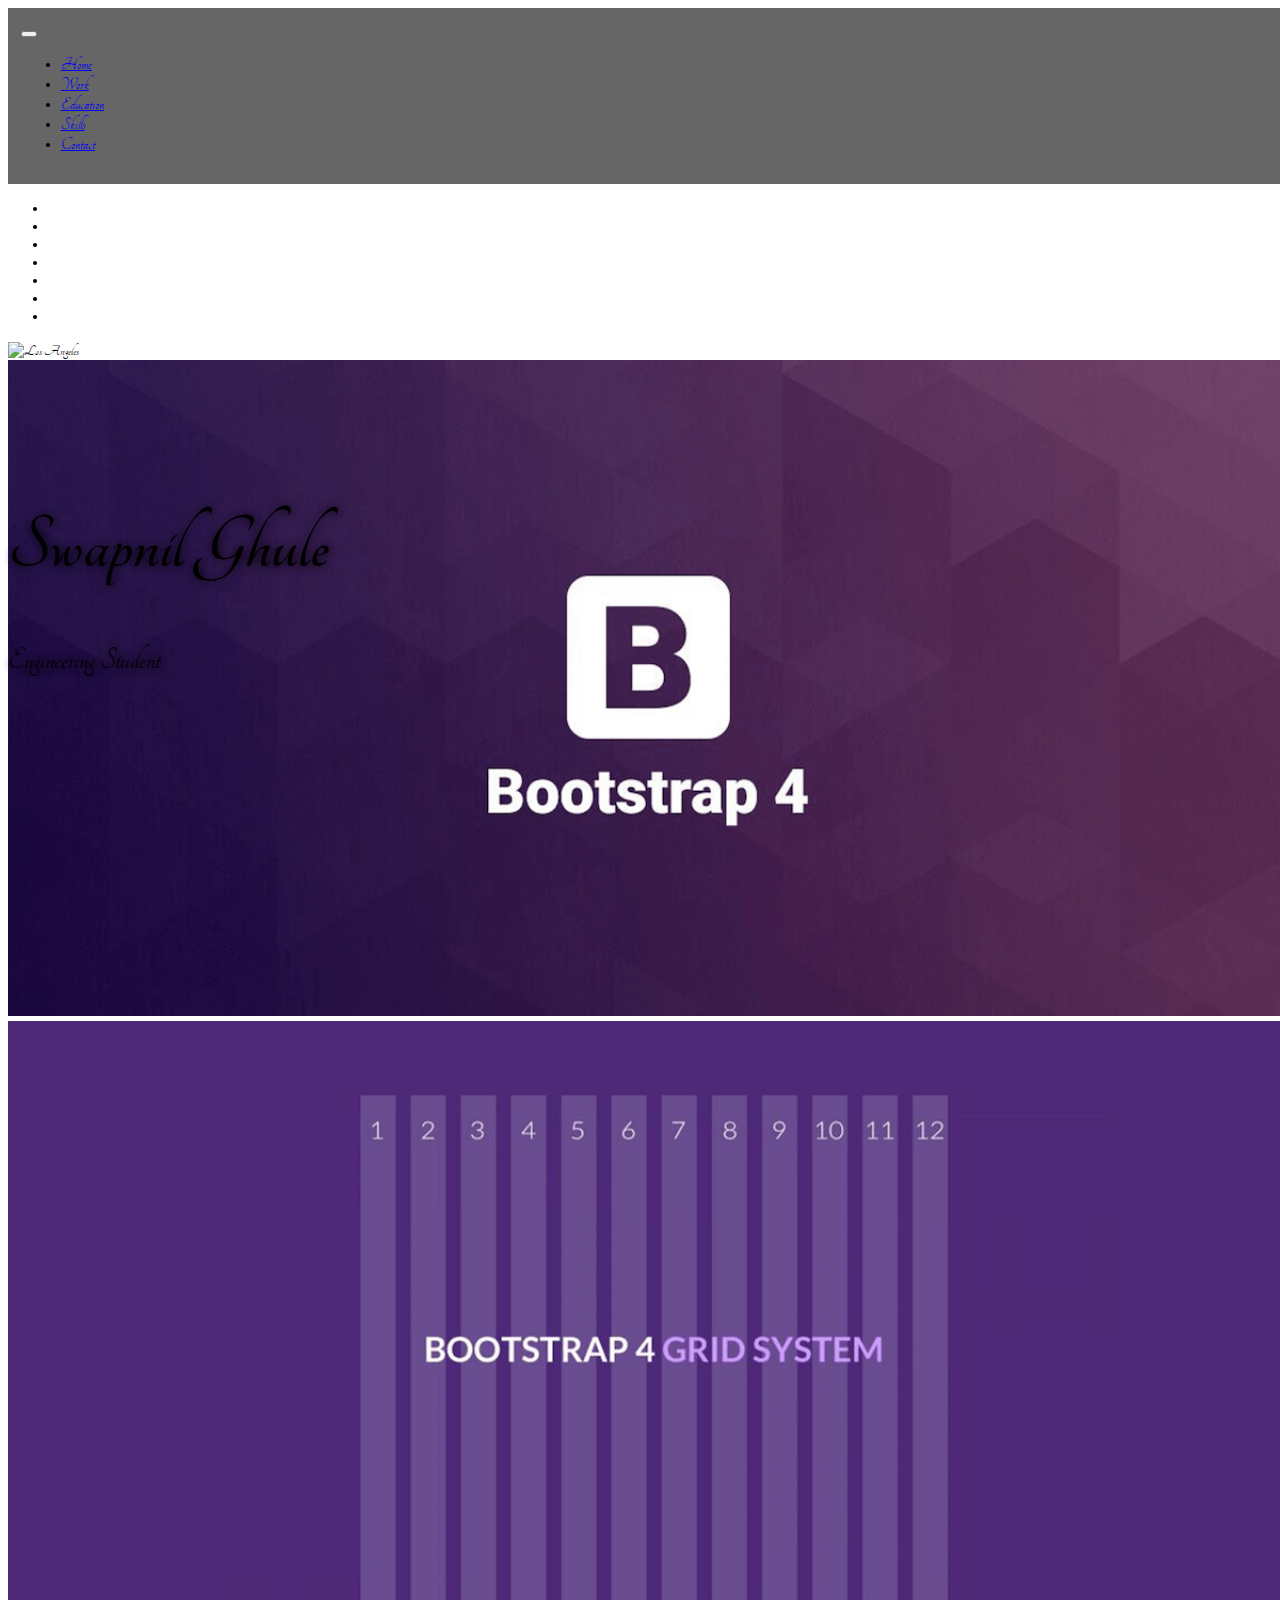
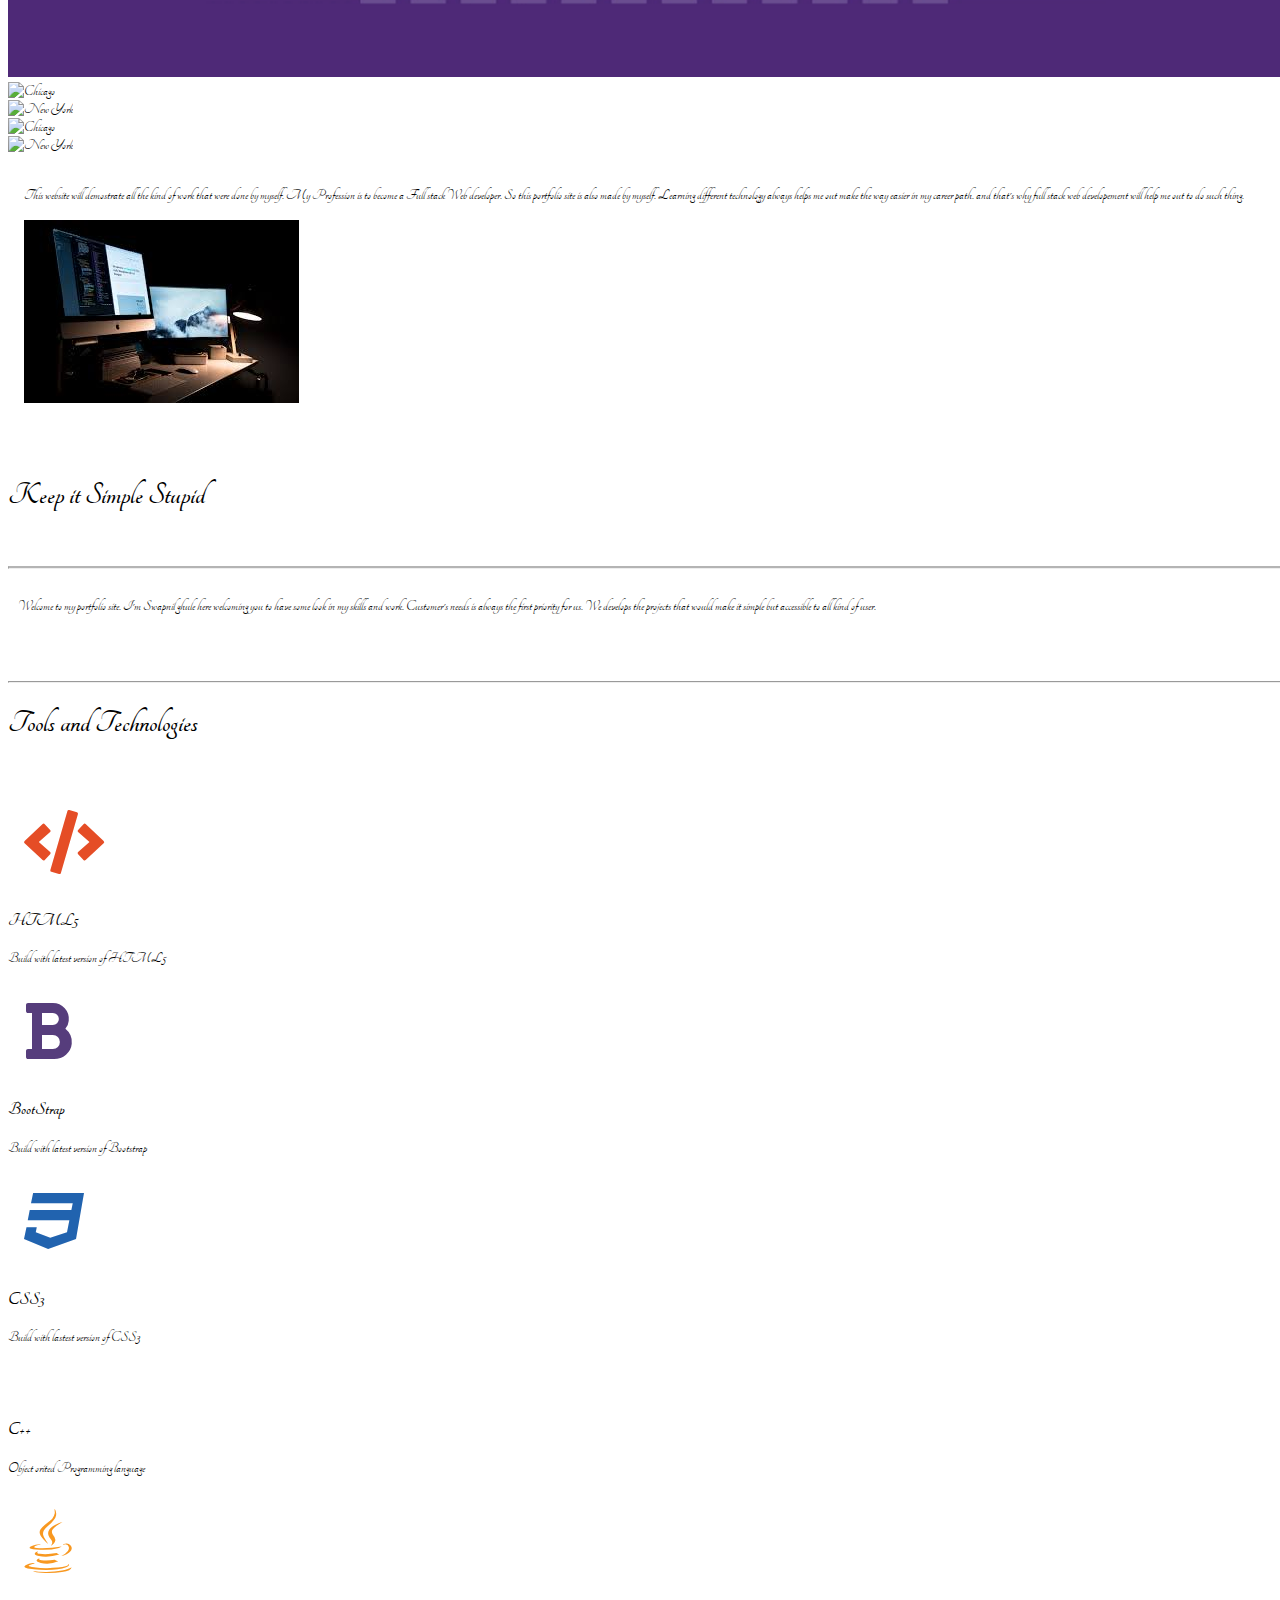
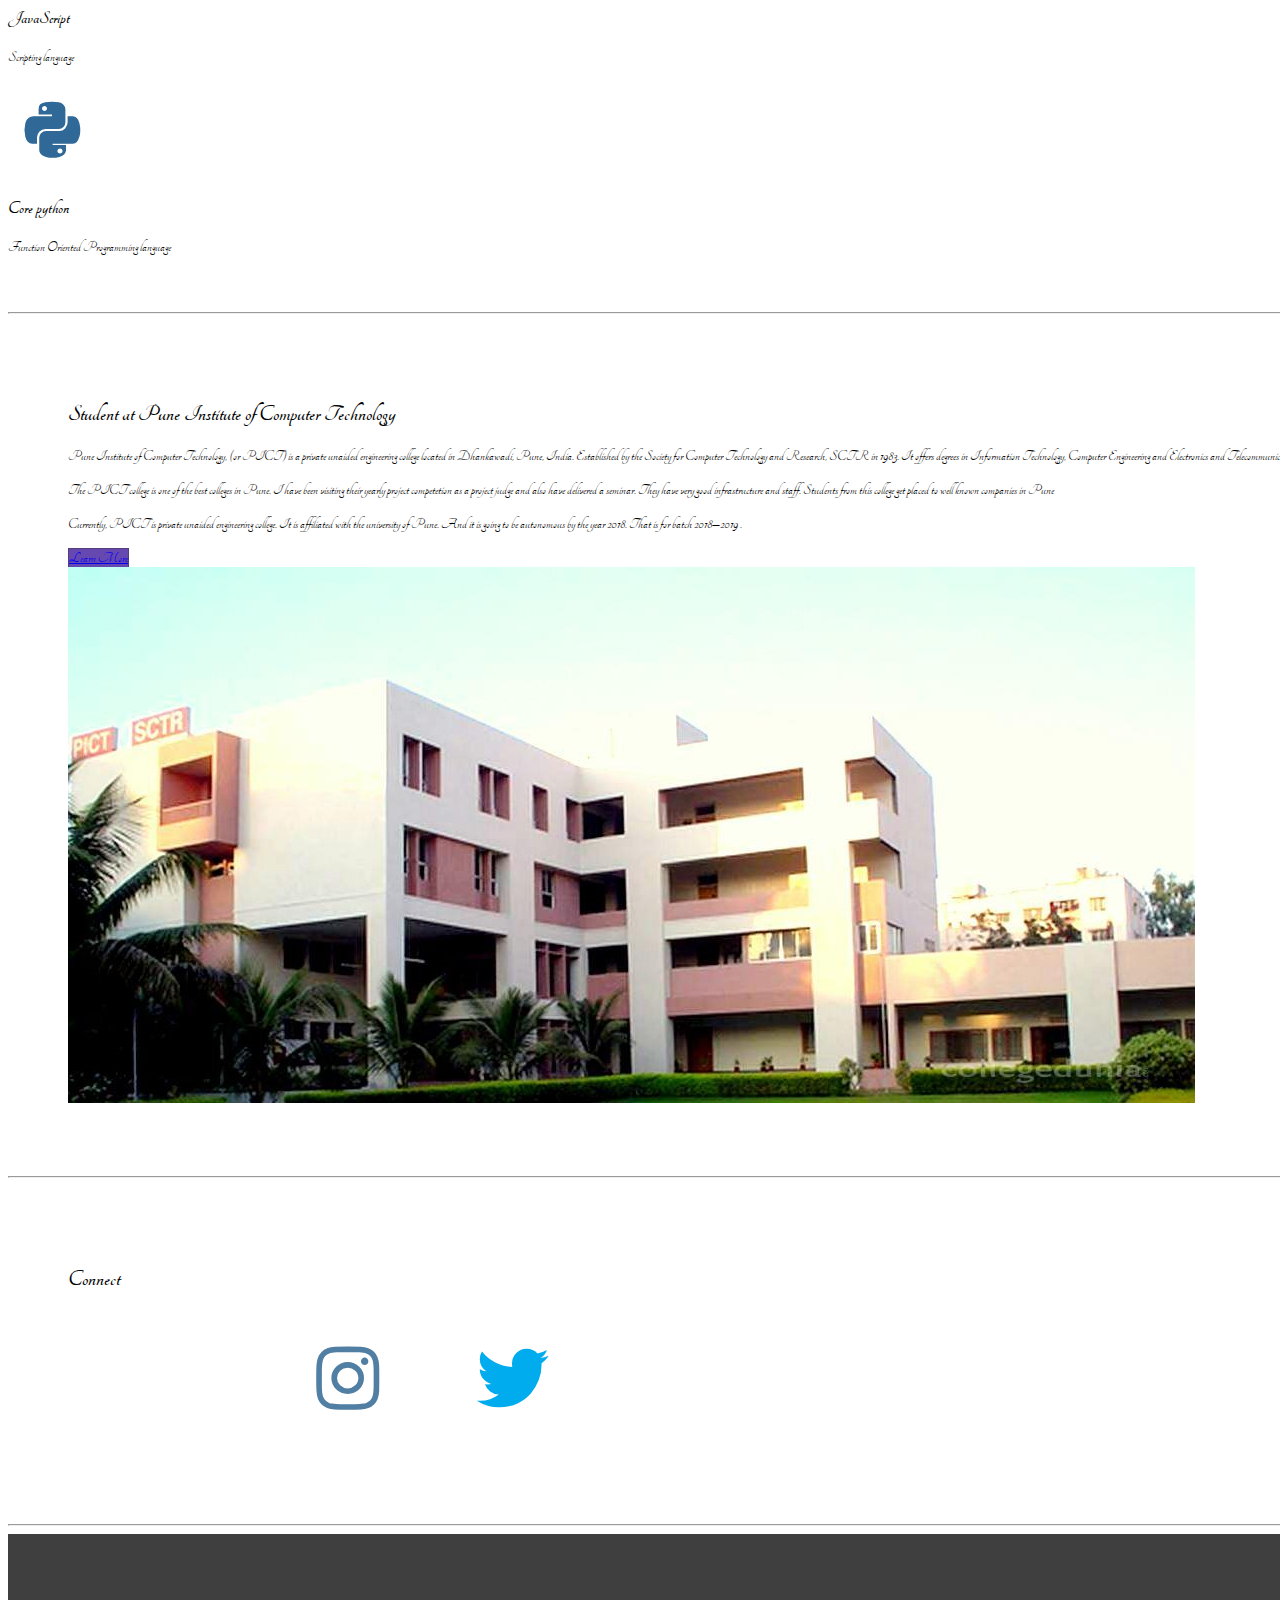
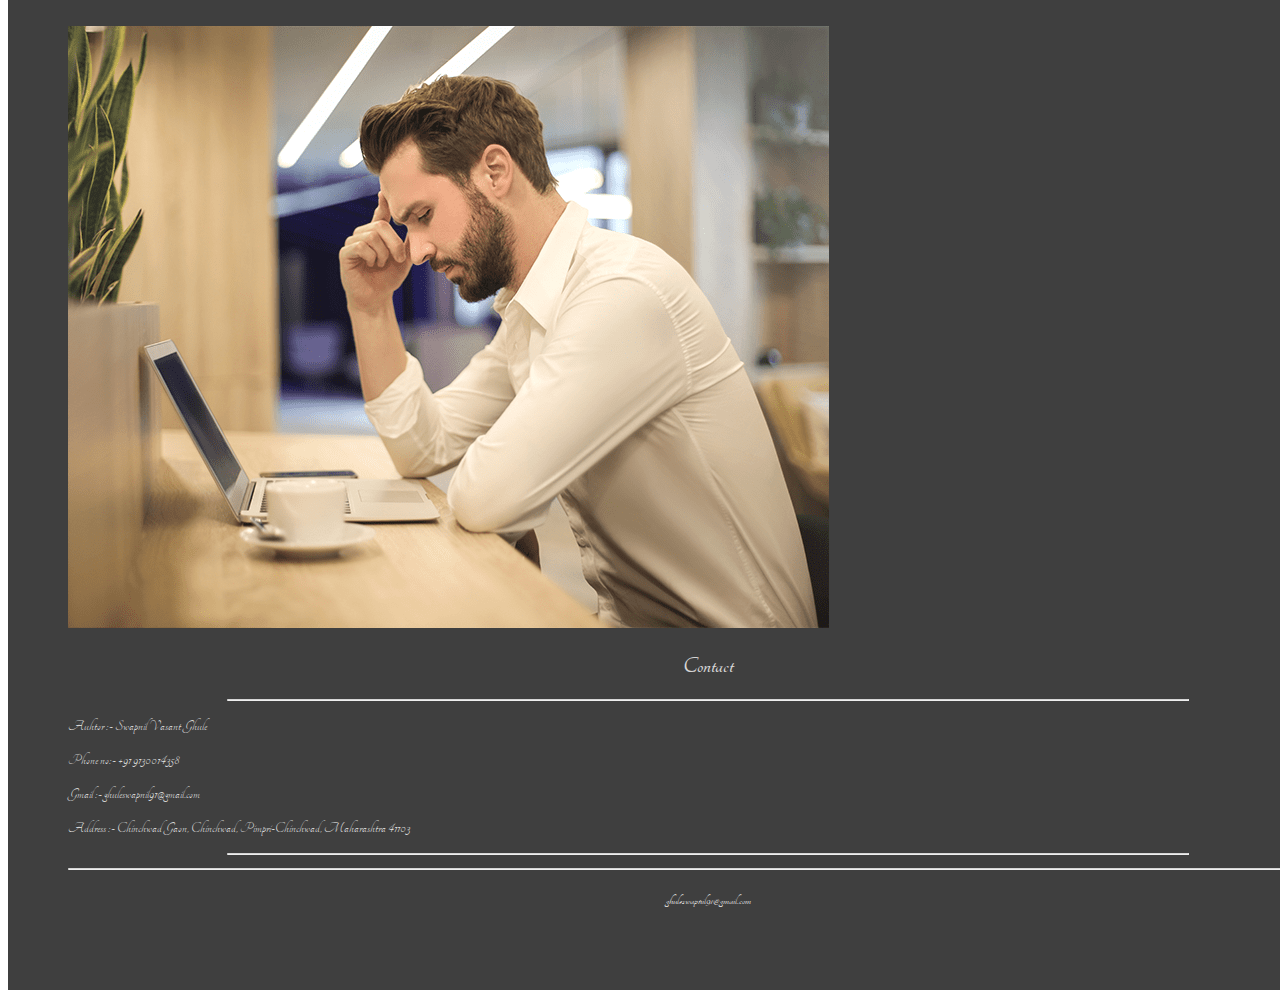
==== commit 10877f33: "Update index.html" ====
--- a/index.html
+++ b/index.html
@@ -79,14 +79,14 @@
 
   <!-- Indicators -->
   <ul class="carousel-indicators">
-    <li data-target="#demo"  id="C" data-slide-to="0" class="active"></li>
-    <li data-target="#demo"id="C" data-slide-to="1"></li>
-    <li data-target="#demo" id="C" data-slide-to="2"></li>
-
-     <li data-target="#demo"id="C" data-slide-to="3"></li>
-    <li data-target="#demo" id="C" data-slide-to="4"></li>
-    <li data-target="#demo" id="C" data-slide-to="5"></li>
-    <li data-target="#demo" id="C" data-slide-to="6"></li>
+    <li data-target="#demo"  id="C1" data-slide-to="0" class="active"></li>
+    <li data-target="#demo" id="C2" data-slide-to="1"></li>
+    <li data-target="#demo" id="C3" data-slide-to="2"></li>
+
+     <li data-target="#demo" id="C4" data-slide-to="3"></li>
+    <li data-target="#demo" id="C5" data-slide-to="4"></li>
+    <li data-target="#demo" id="C6" data-slide-to="5"></li>
+    <li data-target="#demo" id="C7" data-slide-to="6"></li>
     
   </ul>
 
@@ -97,8 +97,7 @@
            <div class="carousel-caption">
            	  <h1 class="display-1" style="text-transform: capitalize">Swapnil Ghule</h1>
 		   <h3> Engineering Student</h3>
-           	  <a href="#edu"><button type="button" class="btn btn-outline-light btn-lg" >AboutMe</button></a>
-           	  <a href="#tools"><button type="button" class="btn btn-primary btn-lg">Skills</button></a>
+           	
            </div>
     </div>
     <div class="carousel-item">
@@ -137,7 +136,7 @@
       </div>
 
       <div class="col-xs-12 col-sm-12 col-md-3 col-lg-3 col-xl-2">
-      	<a href="https://www.w3schools.com/whatis/whatis_fullstack.asp#:~:text=A%20full%20stack%20web%20developer,ASP%2C%20Python%2C%20or%20Node)"> <button type="button" class="btn btn-outline-info" target="_blank"> Learn More about full stack web development </button> </a>
+      <img src="img/d.jpg" class="image-fluid-responsive img-thumbnail"/>
       </div>
 
 
@@ -237,7 +236,7 @@
  		</div>
 
  	  <div class="col-lg-6 col-md-12">
- 	  	<img src="img/PICT.jpg" class="image-fluid-responsive img-thumbnail"/>
+ 	  	<img src="img/PICT.jpg" alt="PICT College" class="image-fluid-responsive img-thumbnail"/>
  	  </div>
  	</div>
 </div>
@@ -310,10 +309,10 @@
 <!--Footer-->
 <footer id="contact">
 <!--Two Column Section-->
- <div class="container-fluid padding" style="padding:30px" id="edu">
+ <div class="container-fluid padding" style="padding:30px" id="contact">
  	<div class="row padding" style="padding:30px">
  		<div class="col-md-12 col-lg-6">
- 			<img src="img/team3.png" class="image-fluid-responsive img-thumbnail"/>
+ 			<img src="img/team3.png"  alt="MyProfession" class="image-fluid-responsive img-thumbnail"/>
  		</div>
 
  	  <div class="col-lg-6 col-md-12">
@@ -361,7 +360,7 @@
 			<h5>  ghuleswapnil91@gmail.com</h5>
 		</div> 
 </div>
-
+	</div>
 
 
 
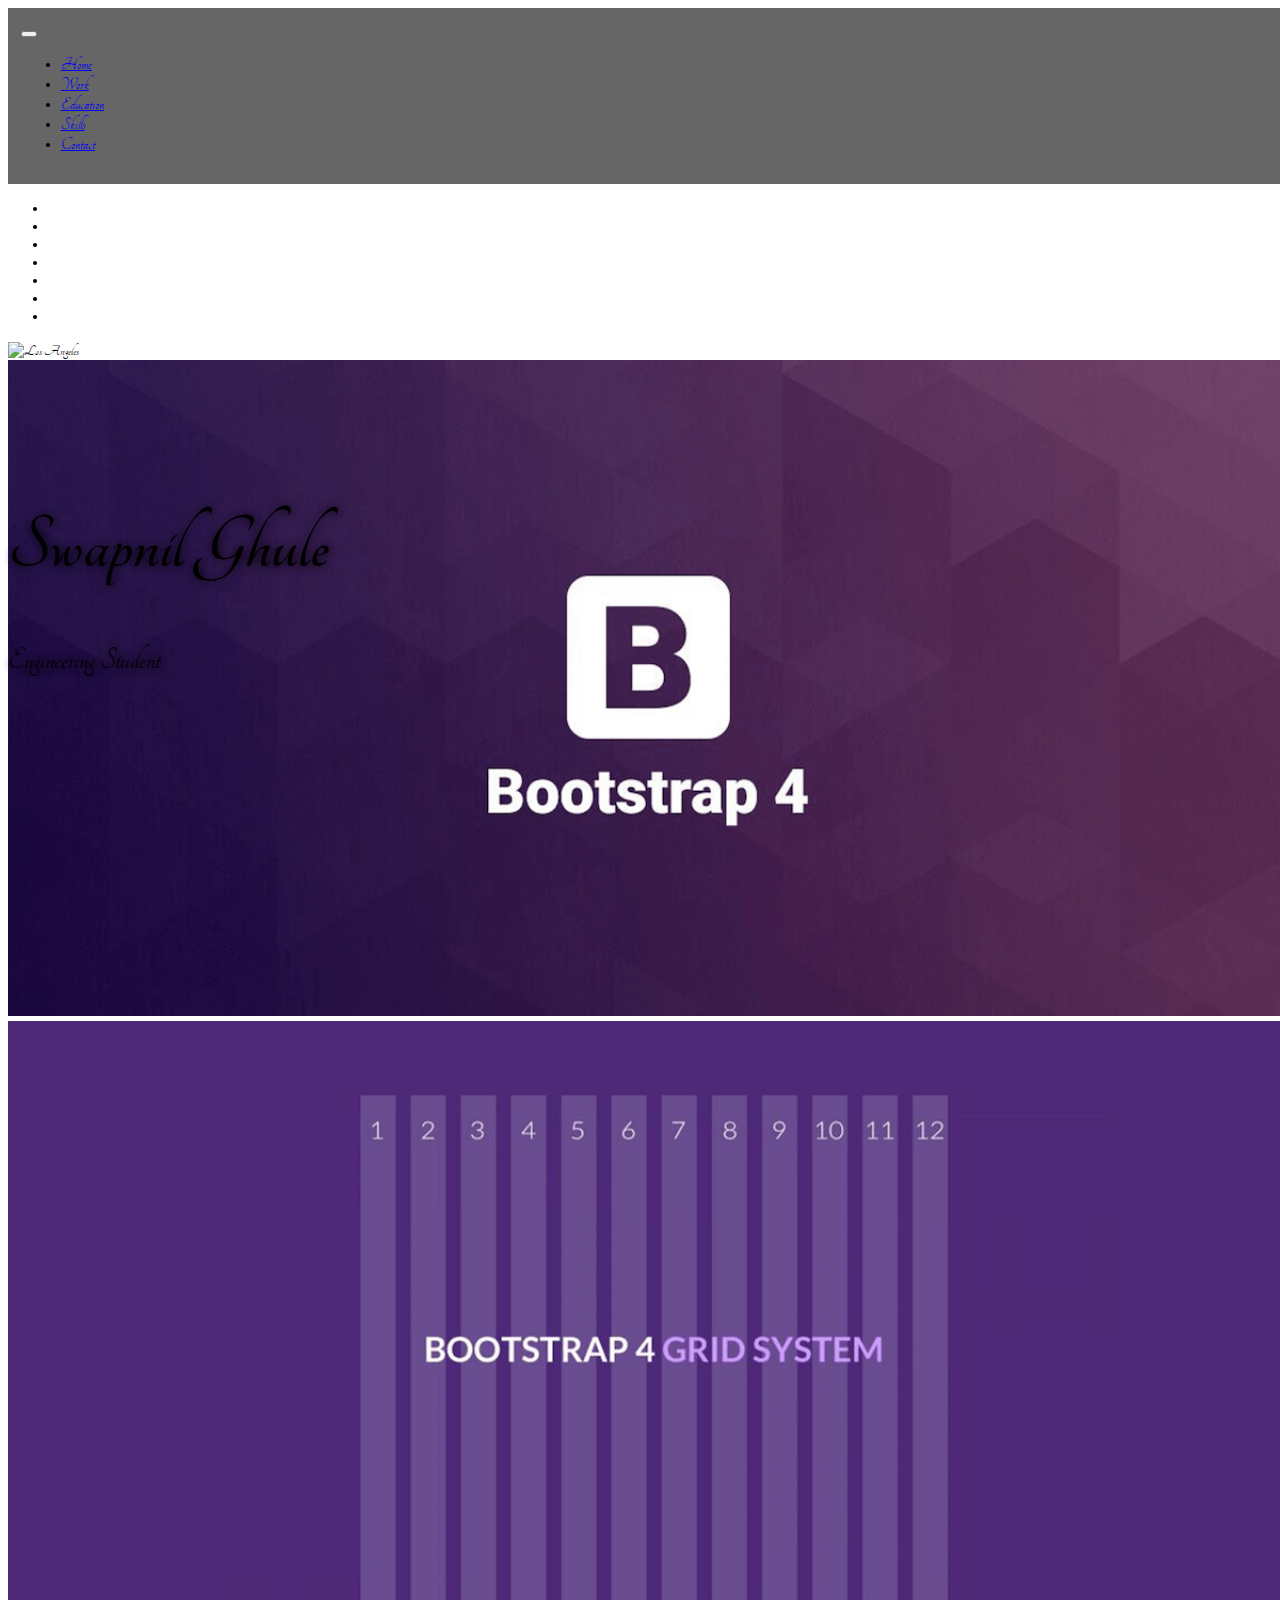
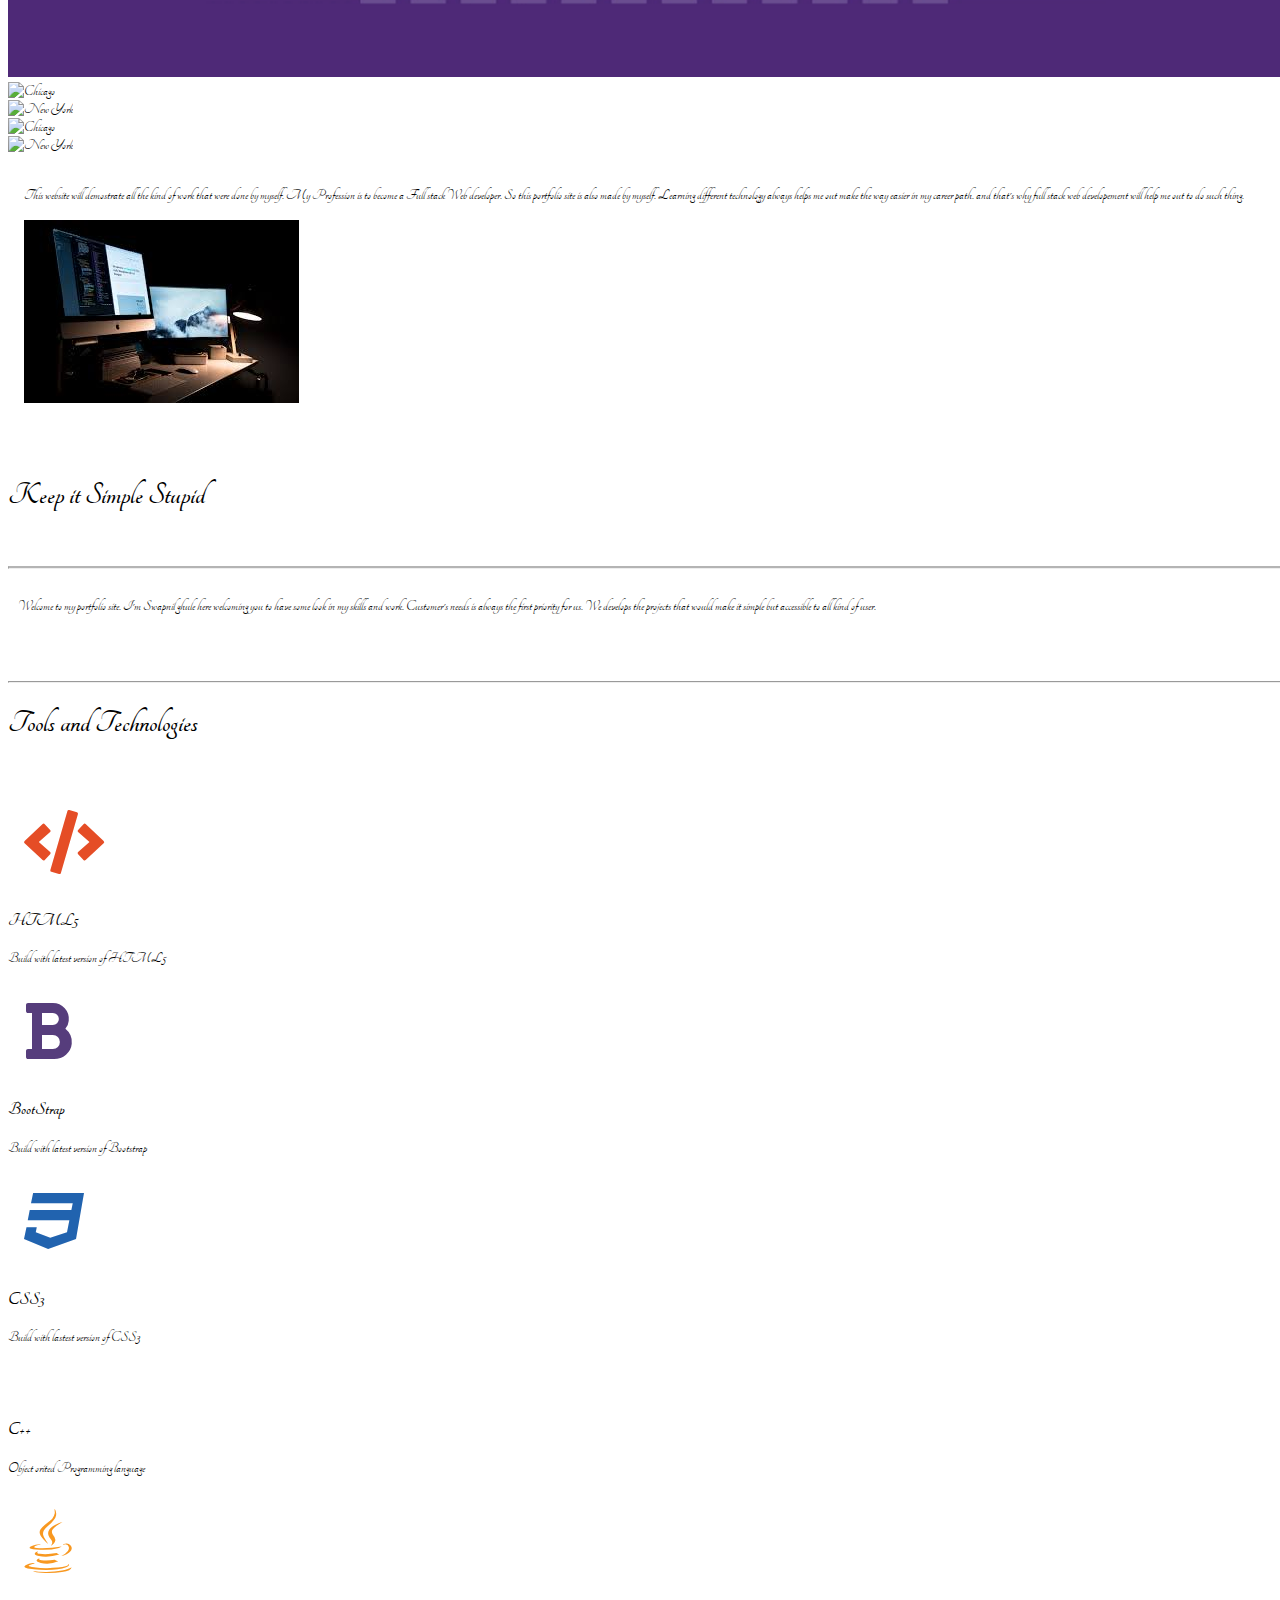
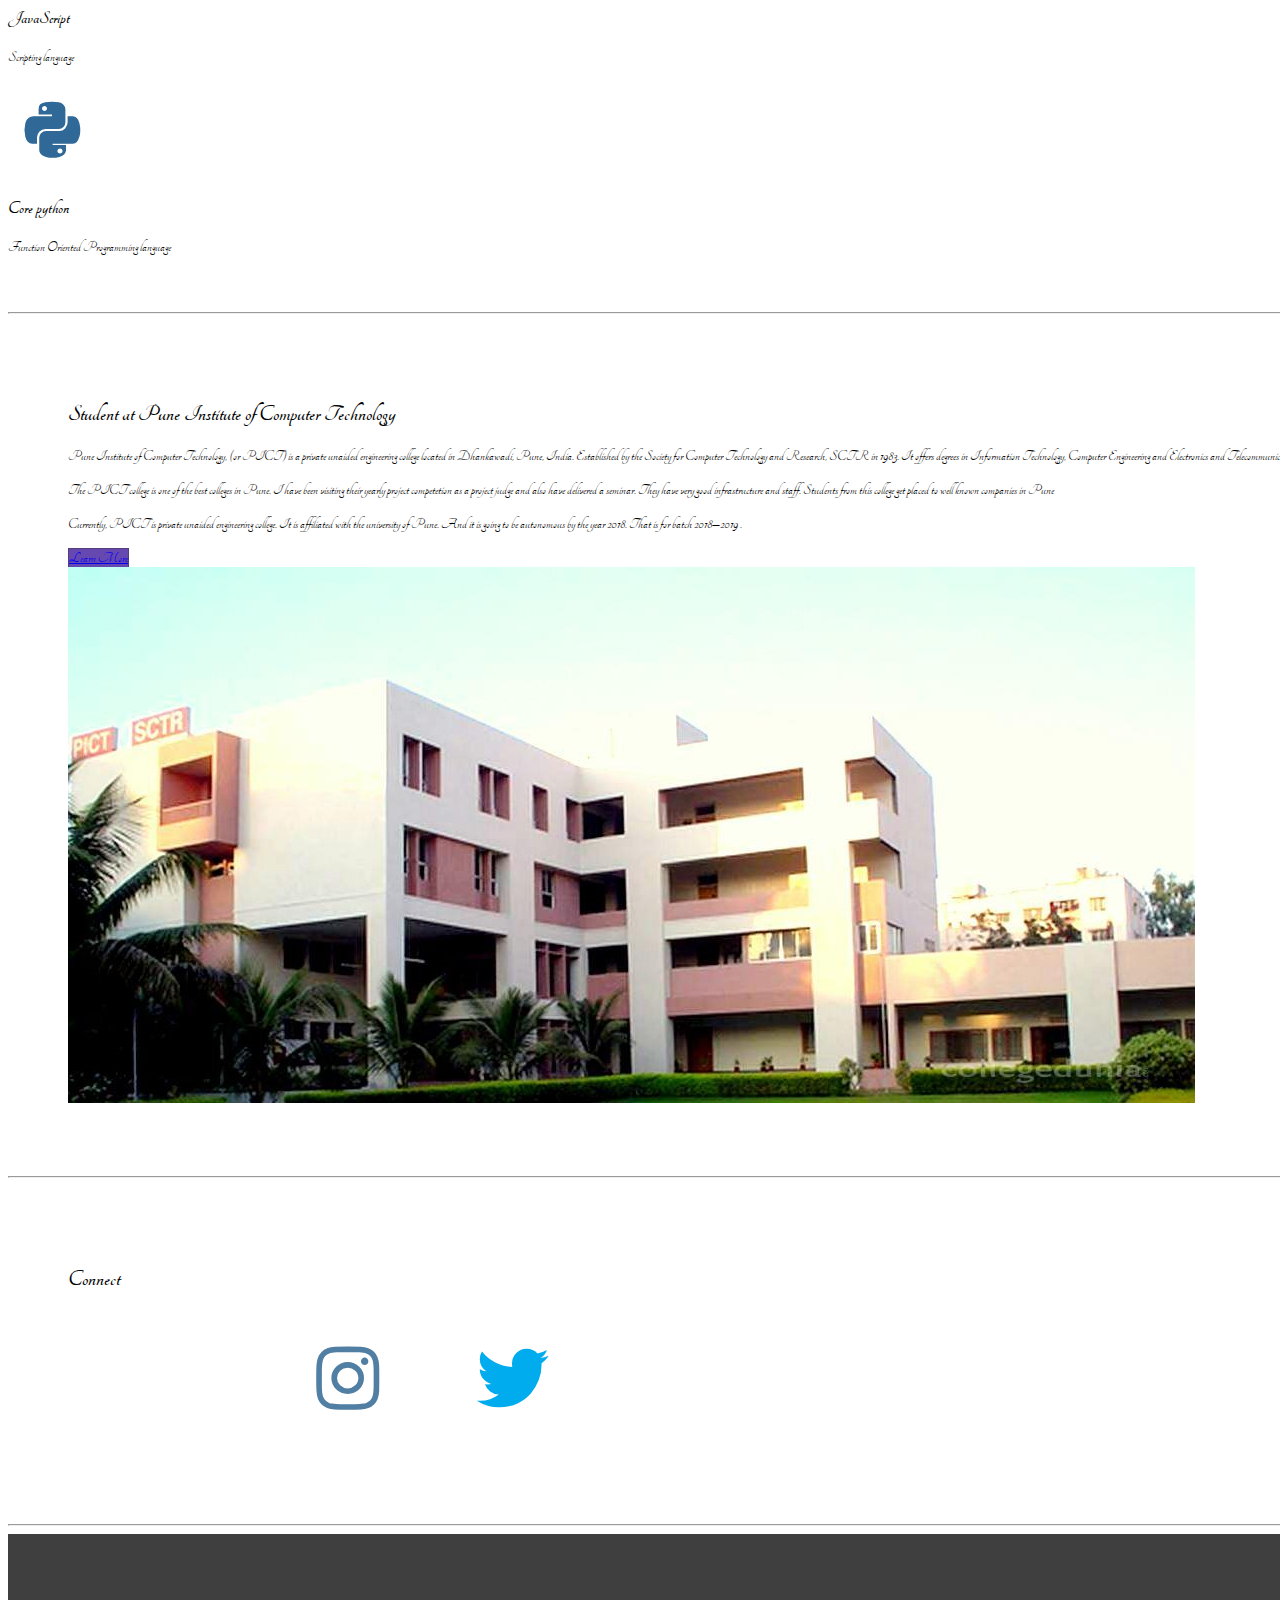
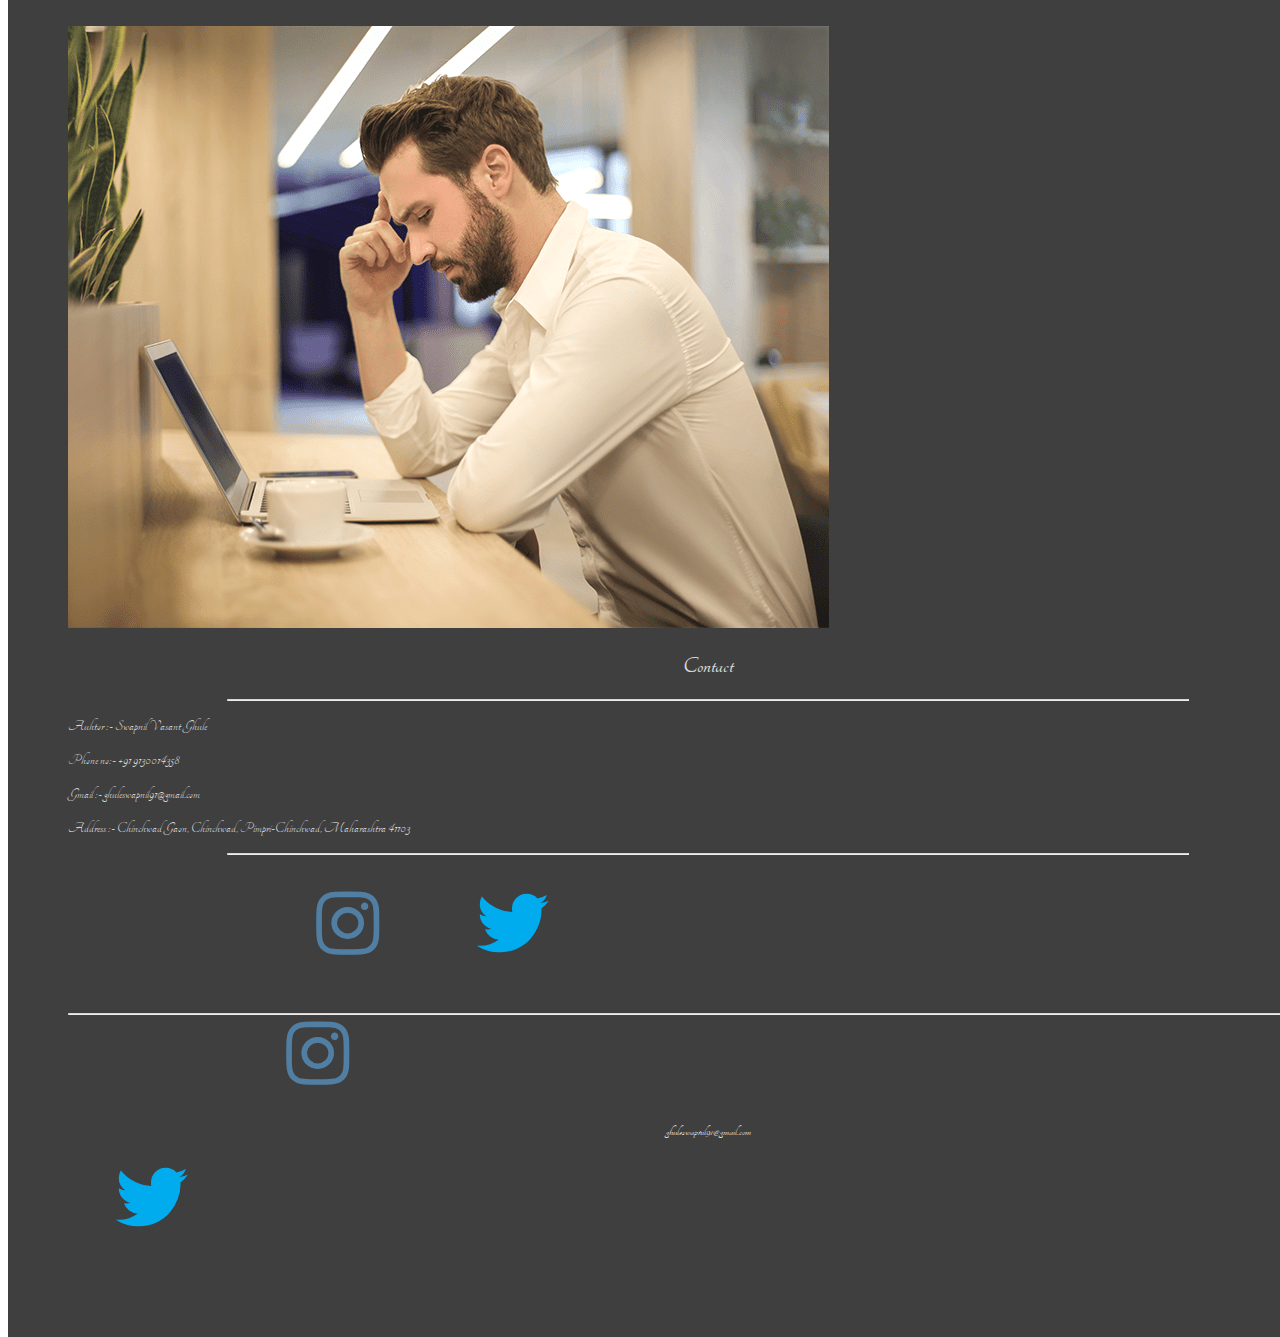
==== commit 2d5d1f45: "Update index.html" ====
--- a/index.html
+++ b/index.html
@@ -136,7 +136,7 @@
       </div>
 
       <div class="col-xs-12 col-sm-12 col-md-3 col-lg-3 col-xl-2">
-      <img src="img/d.jpg" class="image-fluid-responsive img-thumbnail"/>
+      <img src="img/d.jpg" alt="MyLP" class="image-fluid-responsive img-thumbnail"/>
       </div>
 
 
@@ -309,7 +309,7 @@
 <!--Footer-->
 <footer id="contact">
 <!--Two Column Section-->
- <div class="container-fluid padding" style="padding:30px" id="contact">
+ <div class="container-fluid padding" style="padding:30px" >
  	<div class="row padding" style="padding:30px">
  		<div class="col-md-12 col-lg-6">
  			<img src="img/team3.png"  alt="MyProfession" class="image-fluid-responsive img-thumbnail"/>
@@ -325,7 +325,12 @@
       
 		<hr class="light">
  	  
-
+<div class="col-ls-6 social padding" style="padding:30px">
+        	<a href="https://www.linkedin.com/in/swapnil-ghule-ab9988199/" target="_blank"><i class="fa fa-linkedin"></i></a>
+        	<a href="https://www.instagram.com/swapnil.ghule_/" target="_blank"><i class="fab fa-instagram"></i></a>
+        	<a href="https://twitter.com/ImSwapnilG" target="_blank"><i class="fab fa-twitter"></i></a>
+          <a href="https://github.com/swapnilghule" target="_blank"><i class="fa fa-github"></i></a>
+        </div>     
 
     
 
@@ -355,10 +360,15 @@
  	</div>
 
 
- 	<div class="col-12">
+ 	<div class="col-xs-12 social padding">
 			<hr class="light-100">
+<a href="https://www.linkedin.com/in/swapnil-ghule-ab9988199/" target="_blank"><i class="fa fa-linkedin"></i></a>
+        	<a href="https://www.instagram.com/swapnil.ghule_/" target="_blank"><i class="fab fa-instagram"></i></a>
 			<h5>  ghuleswapnil91@gmail.com</h5>
-		</div> 
+
+	<a href="https://twitter.com/ImSwapnilG" target="_blank"><i class="fab fa-twitter"></i></a>
+          <a href="https://github.com/swapnilghule" target="_blank"><i class="fa fa-github"></i></a>
+   	</div> 
 </div>
 	</div>
 
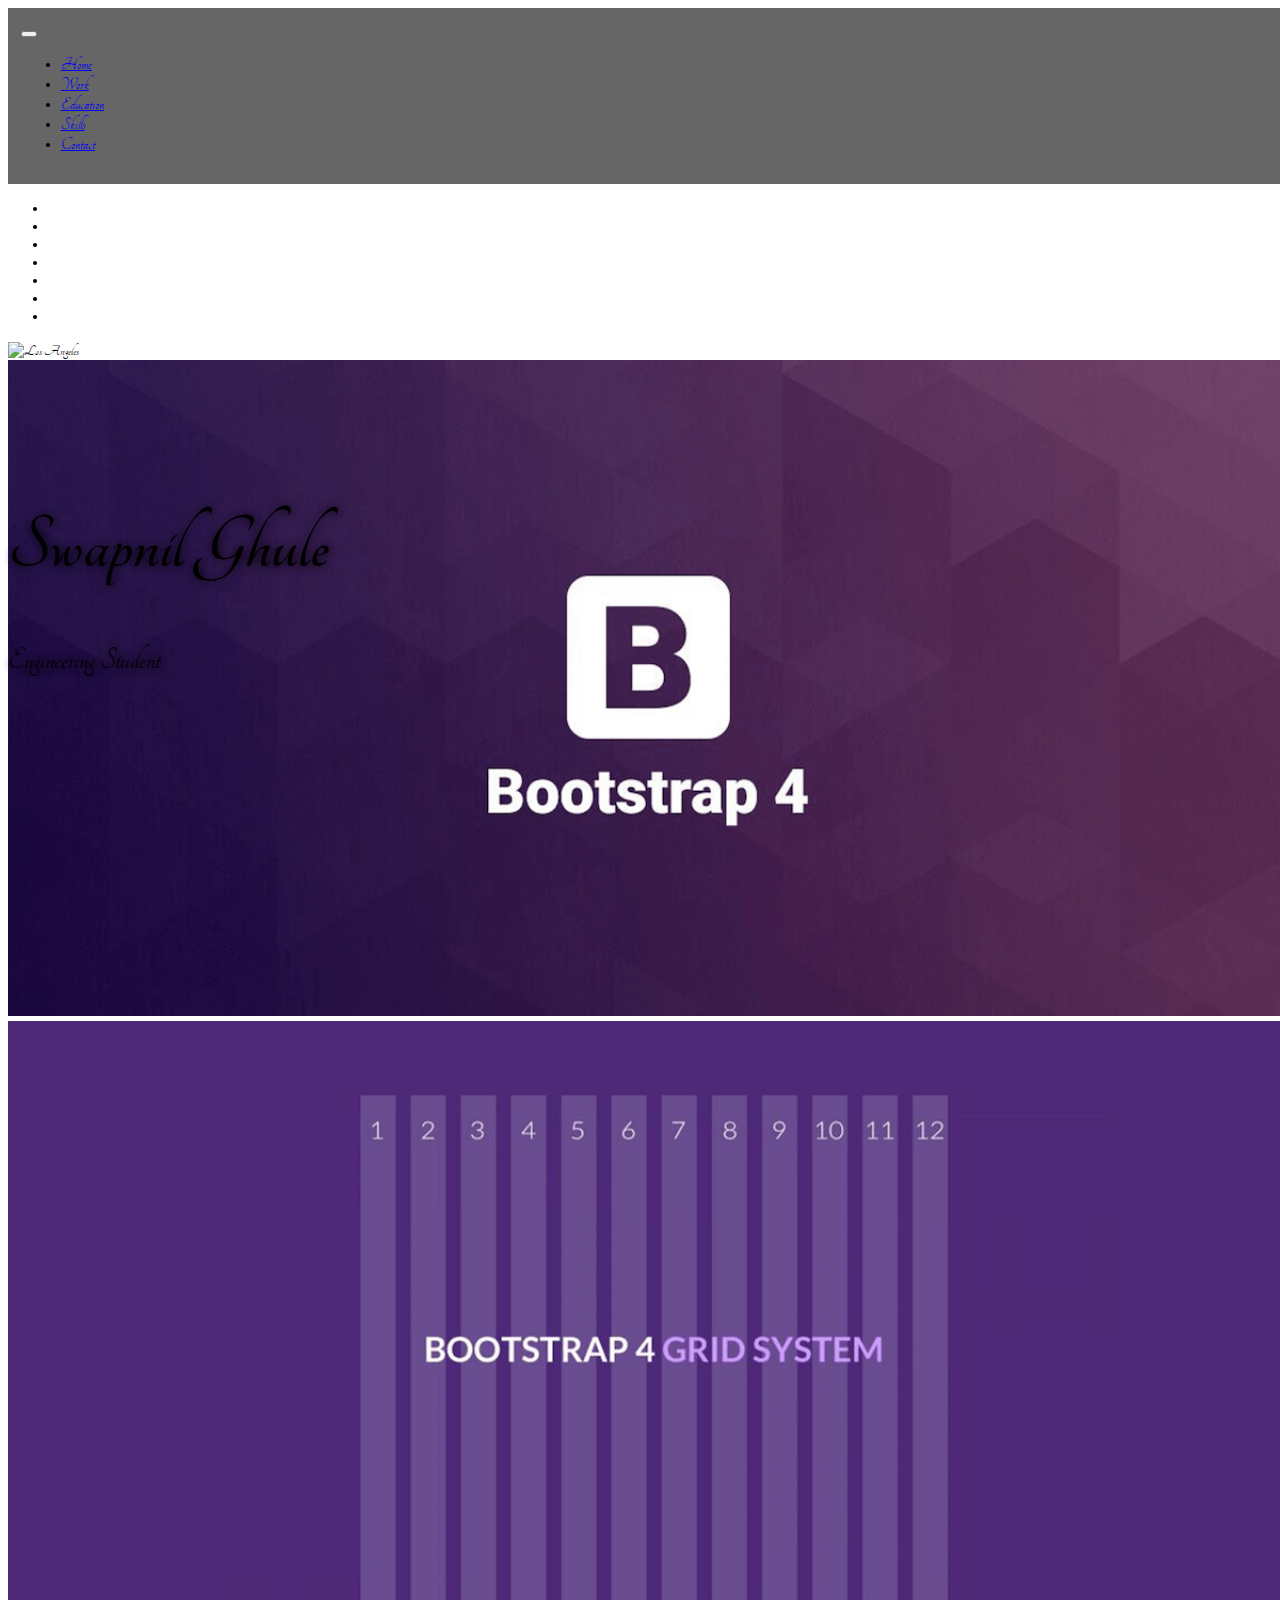
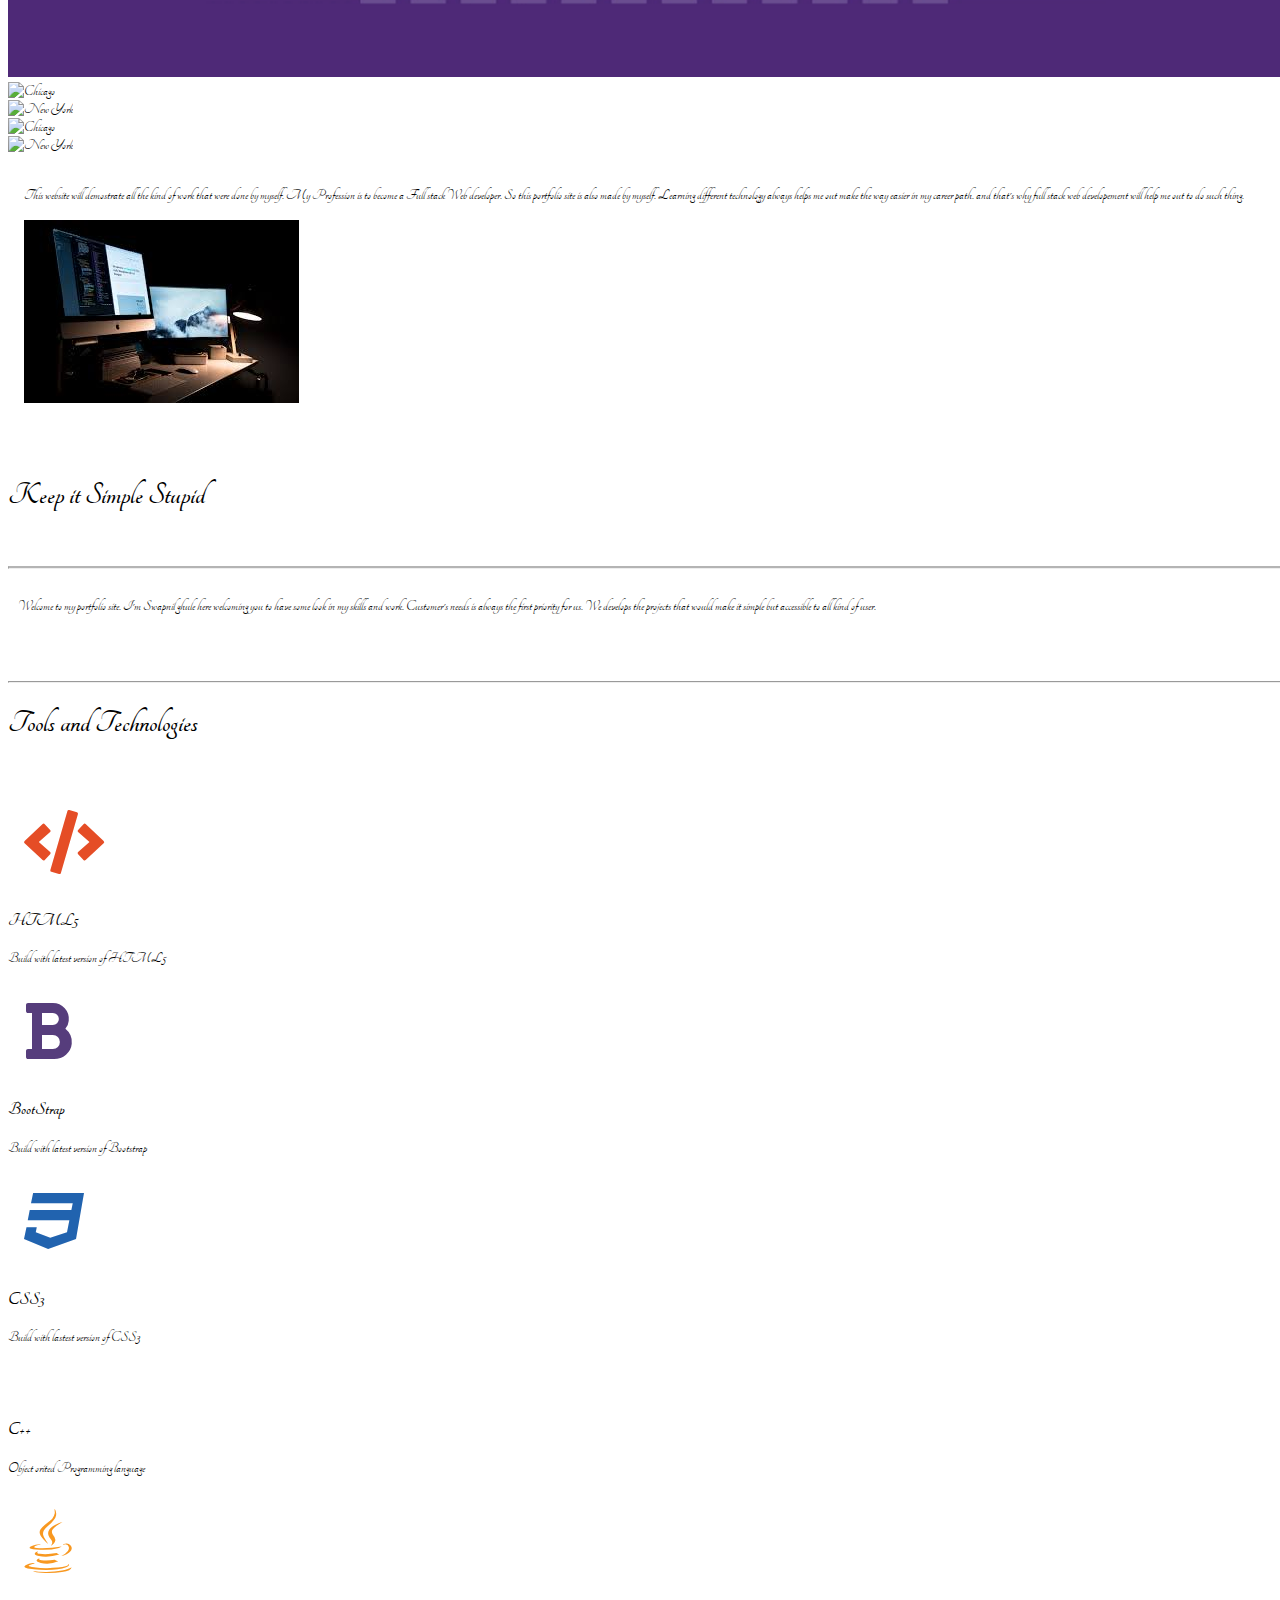
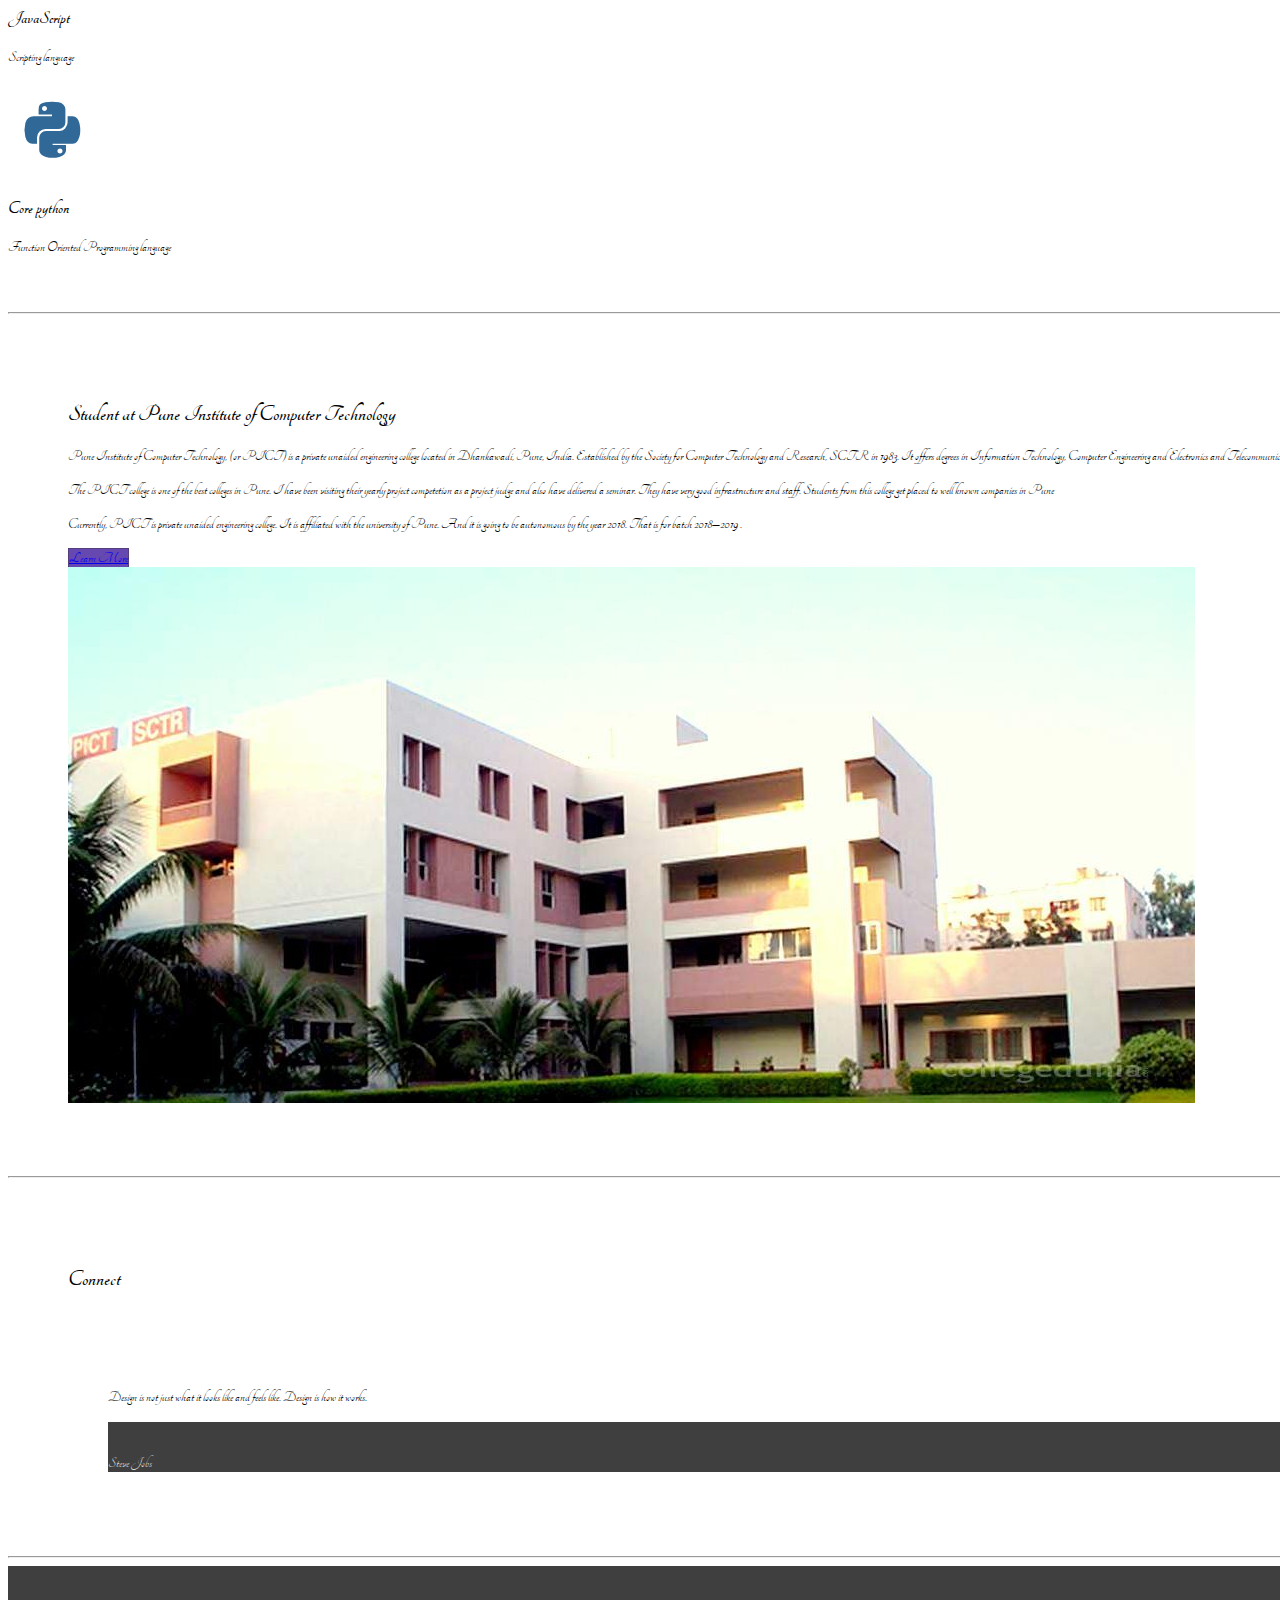
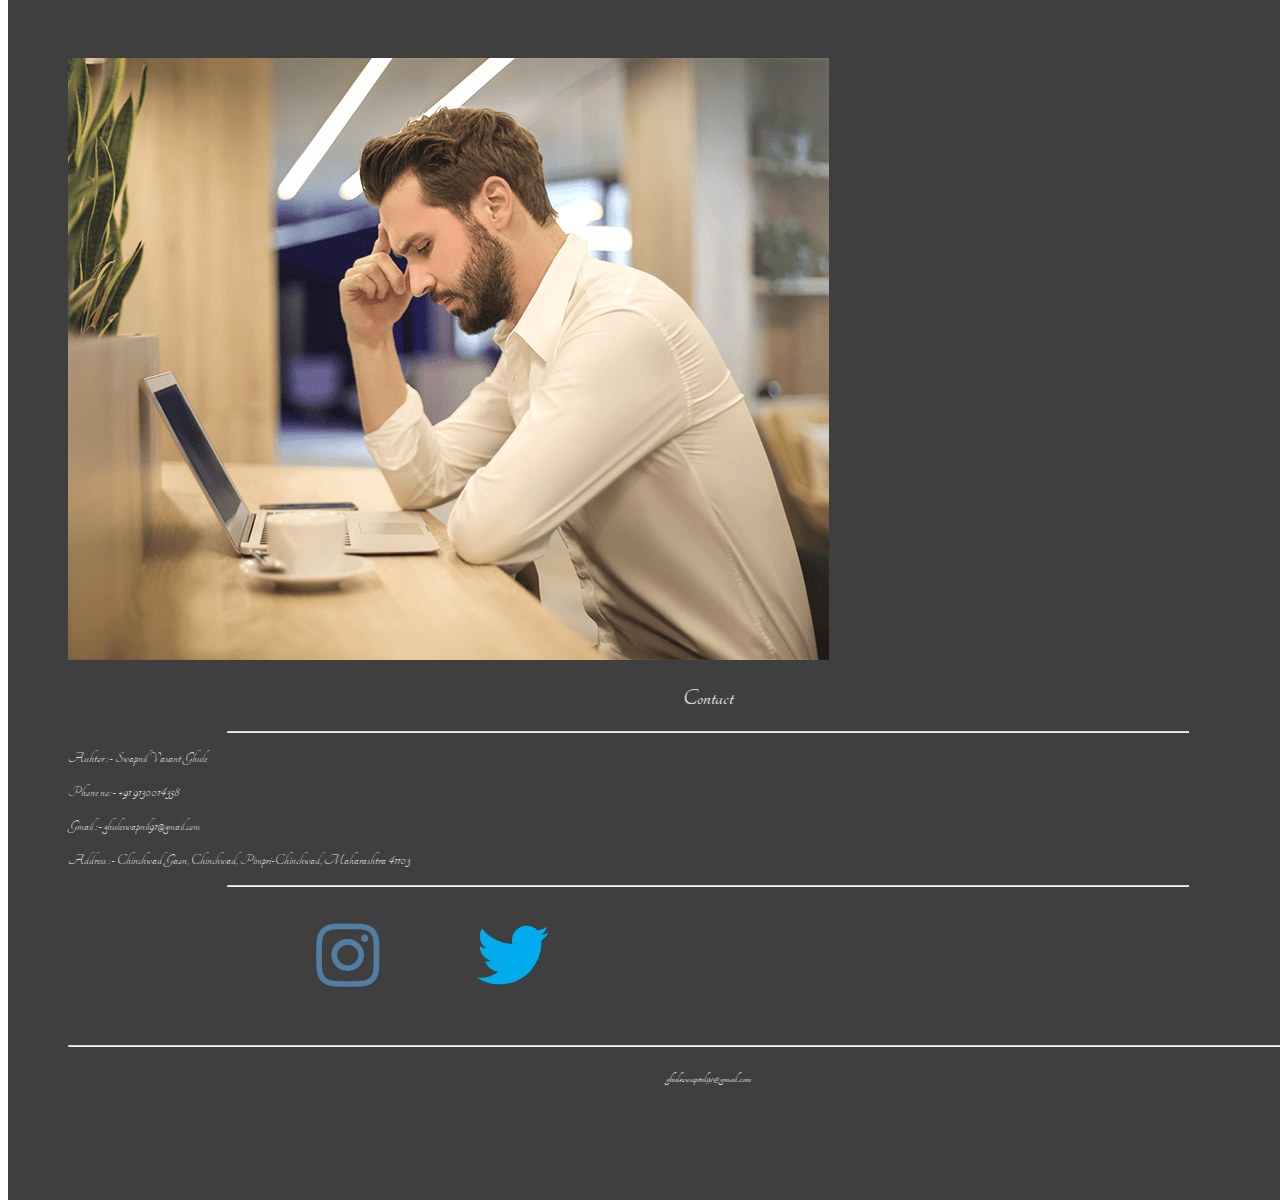
==== commit 576758c2: "Update index.html" ====
--- a/index.html
+++ b/index.html
@@ -294,13 +294,13 @@
 		<div class="col-12">
 			<h2>Connect</h2>
 		</div>
- <div class="col-ls-6 social padding" style="padding:30px">
-        	<a href="https://www.linkedin.com/in/swapnil-ghule-ab9988199/" target="_blank"><i class="fa fa-linkedin"></i></a>
-        	<a href="https://www.instagram.com/swapnil.ghule_/" target="_blank"><i class="fab fa-instagram"></i></a>
-        	<a href="https://twitter.com/ImSwapnilG" target="_blank"><i class="fab fa-twitter"></i></a>
-          <a href="https://github.com/swapnilghule" target="_blank"><i class="fa fa-github"></i></a>
+ <div class="col-ls-6 padding" style="padding:30px">
+        	
         </div>     
-    
+    <blockquote class="blockquote">
+    <p> Design is not just what it looks like and feels like. Design is how it works.   </p>
+    <footer class="blockquote-footer">Steve Jobs</footer>
+  </blockquote>
    	</div>
 </div>
 
@@ -362,12 +362,8 @@
 
  	<div class="col-xs-12 social padding">
 			<hr class="light-100">
-<a href="https://www.linkedin.com/in/swapnil-ghule-ab9988199/" target="_blank"><i class="fa fa-linkedin"></i></a>
-        	<a href="https://www.instagram.com/swapnil.ghule_/" target="_blank"><i class="fab fa-instagram"></i></a>
+
 			<h5>  ghuleswapnil91@gmail.com</h5>
-
-	<a href="https://twitter.com/ImSwapnilG" target="_blank"><i class="fab fa-twitter"></i></a>
-          <a href="https://github.com/swapnilghule" target="_blank"><i class="fa fa-github"></i></a>
    	</div> 
 </div>
 	</div>
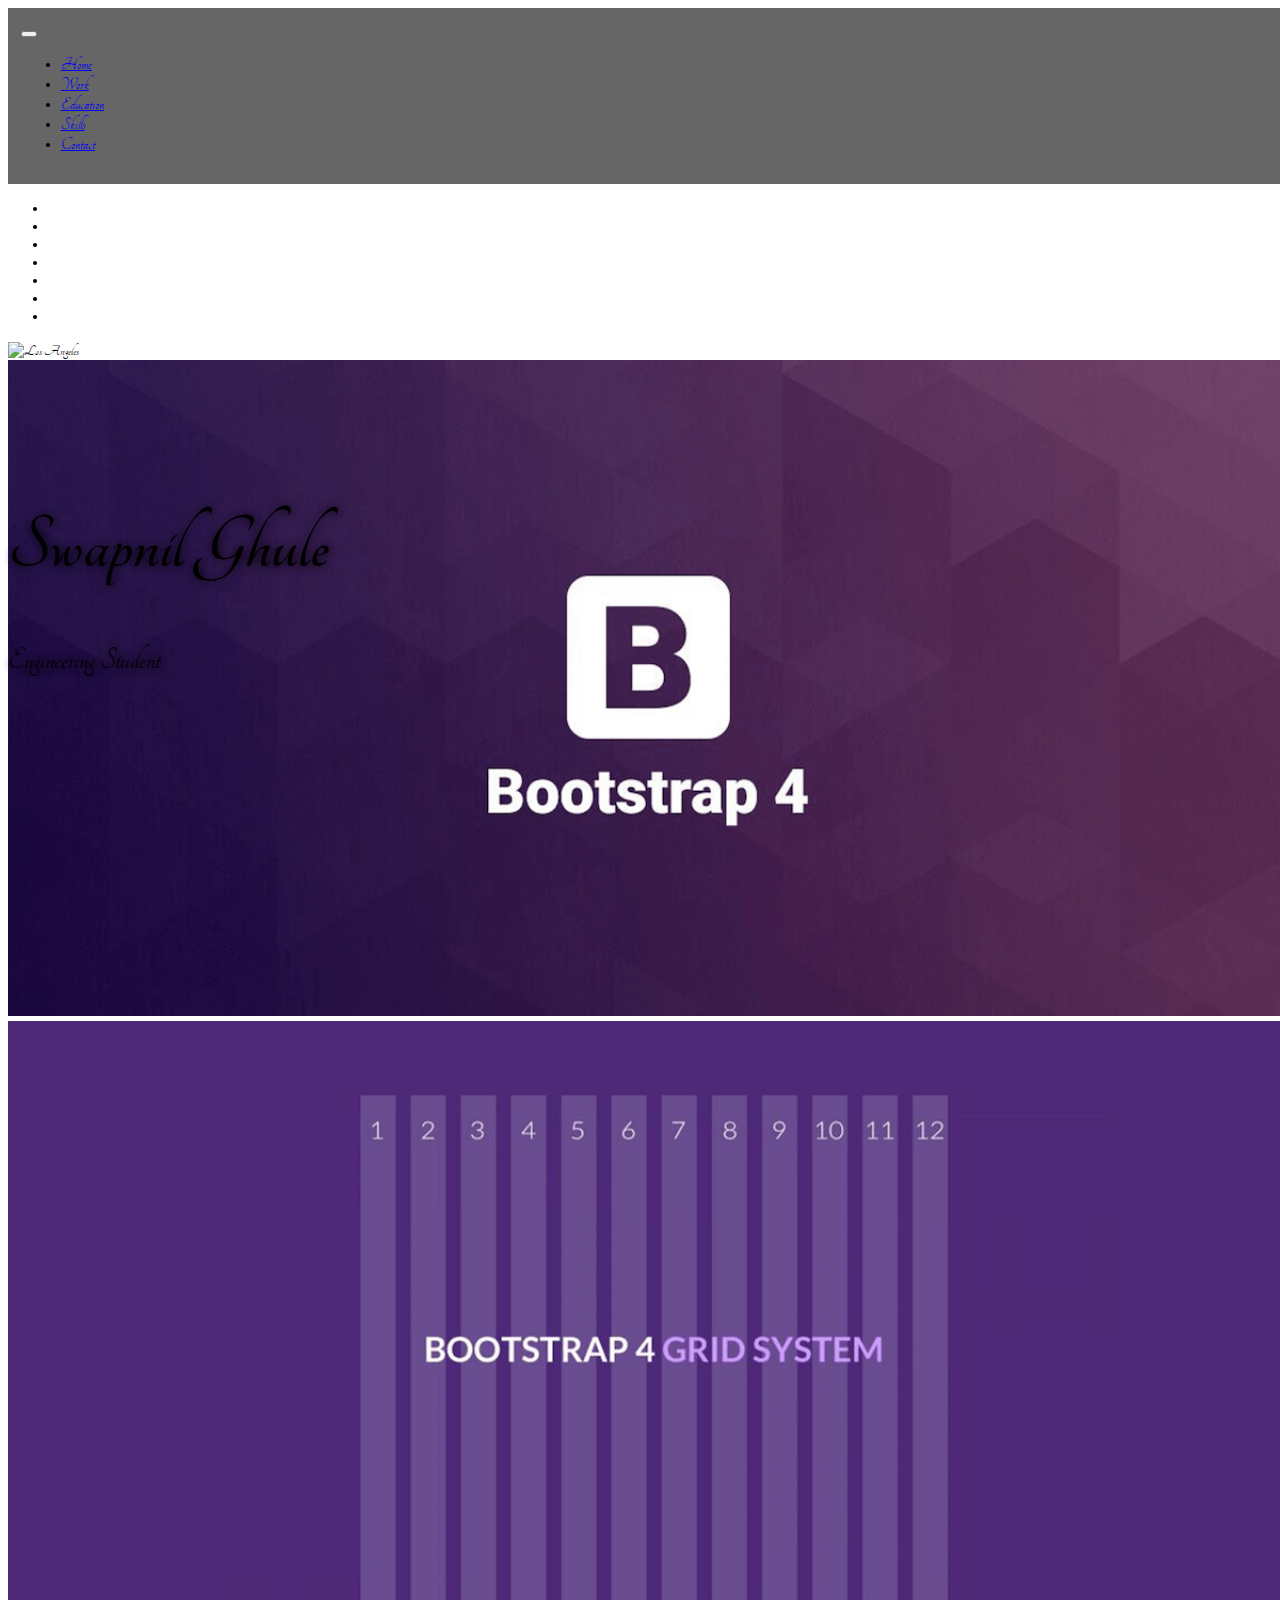
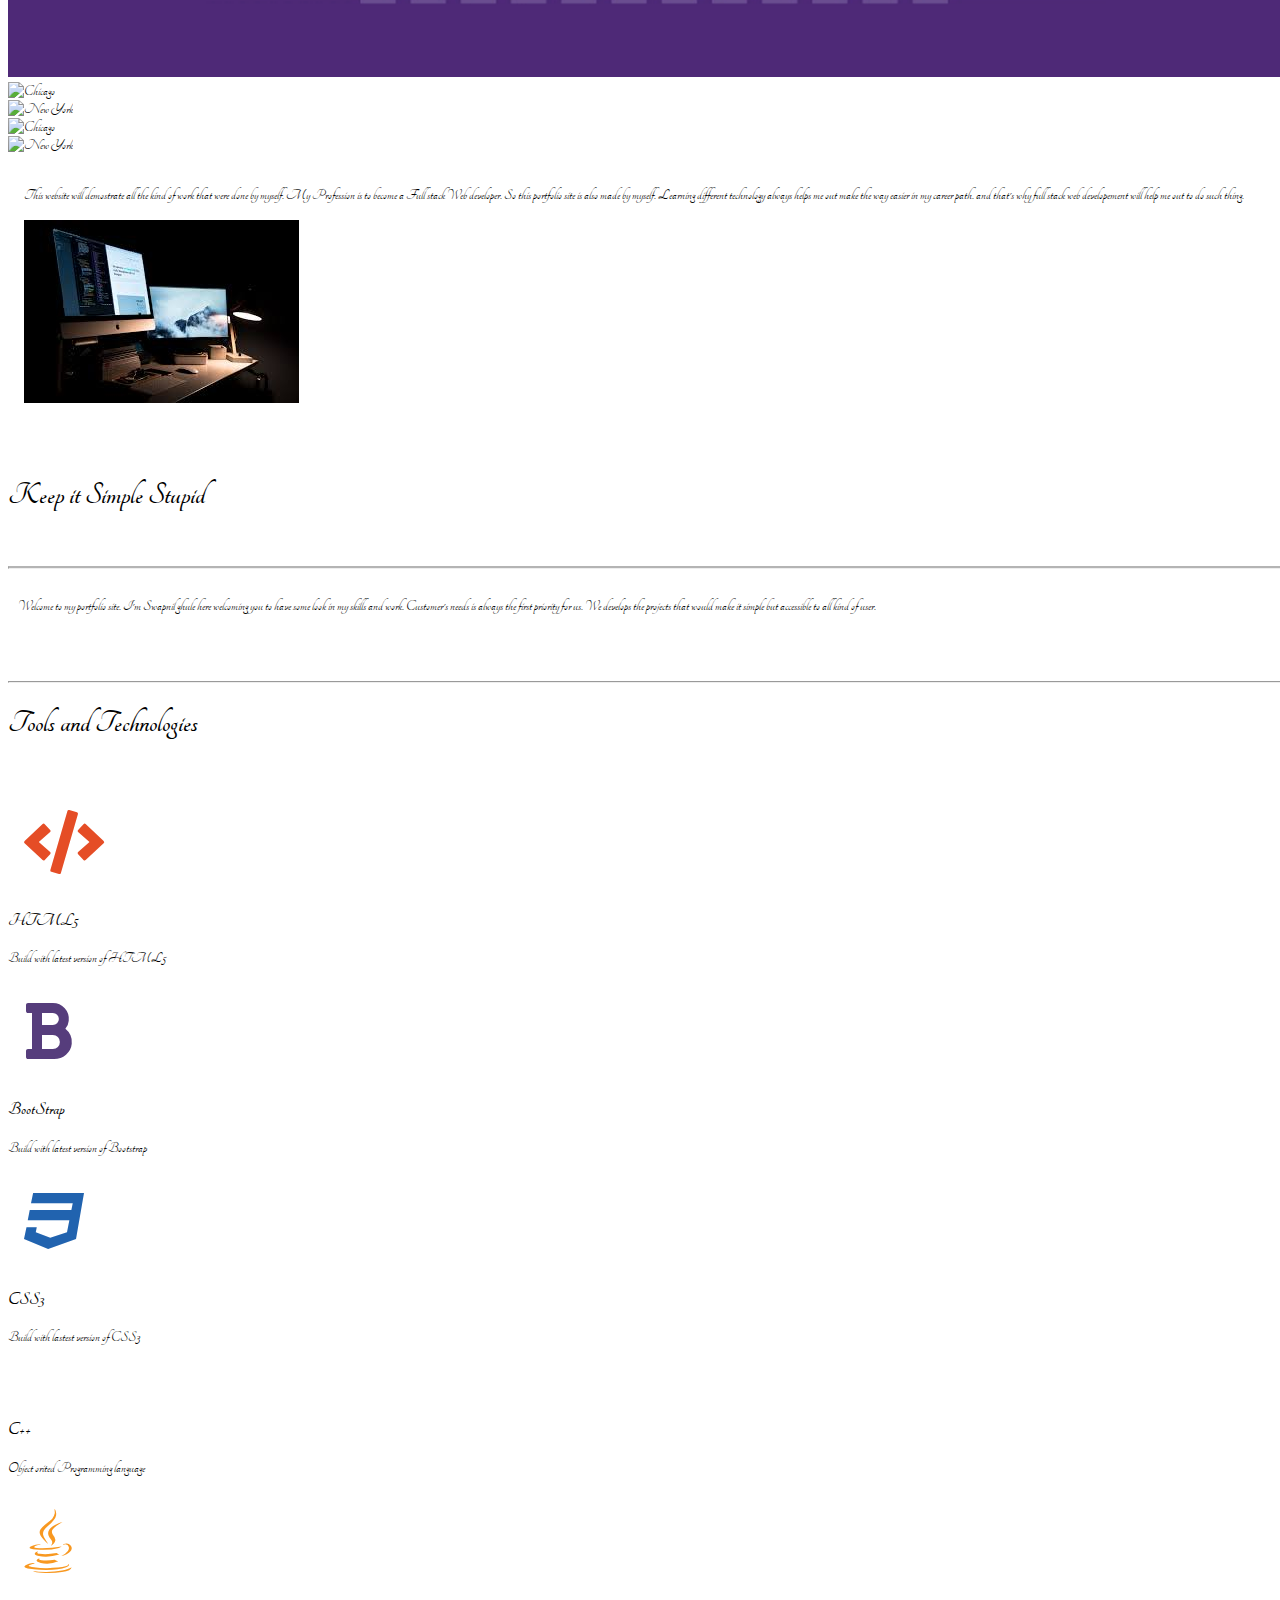
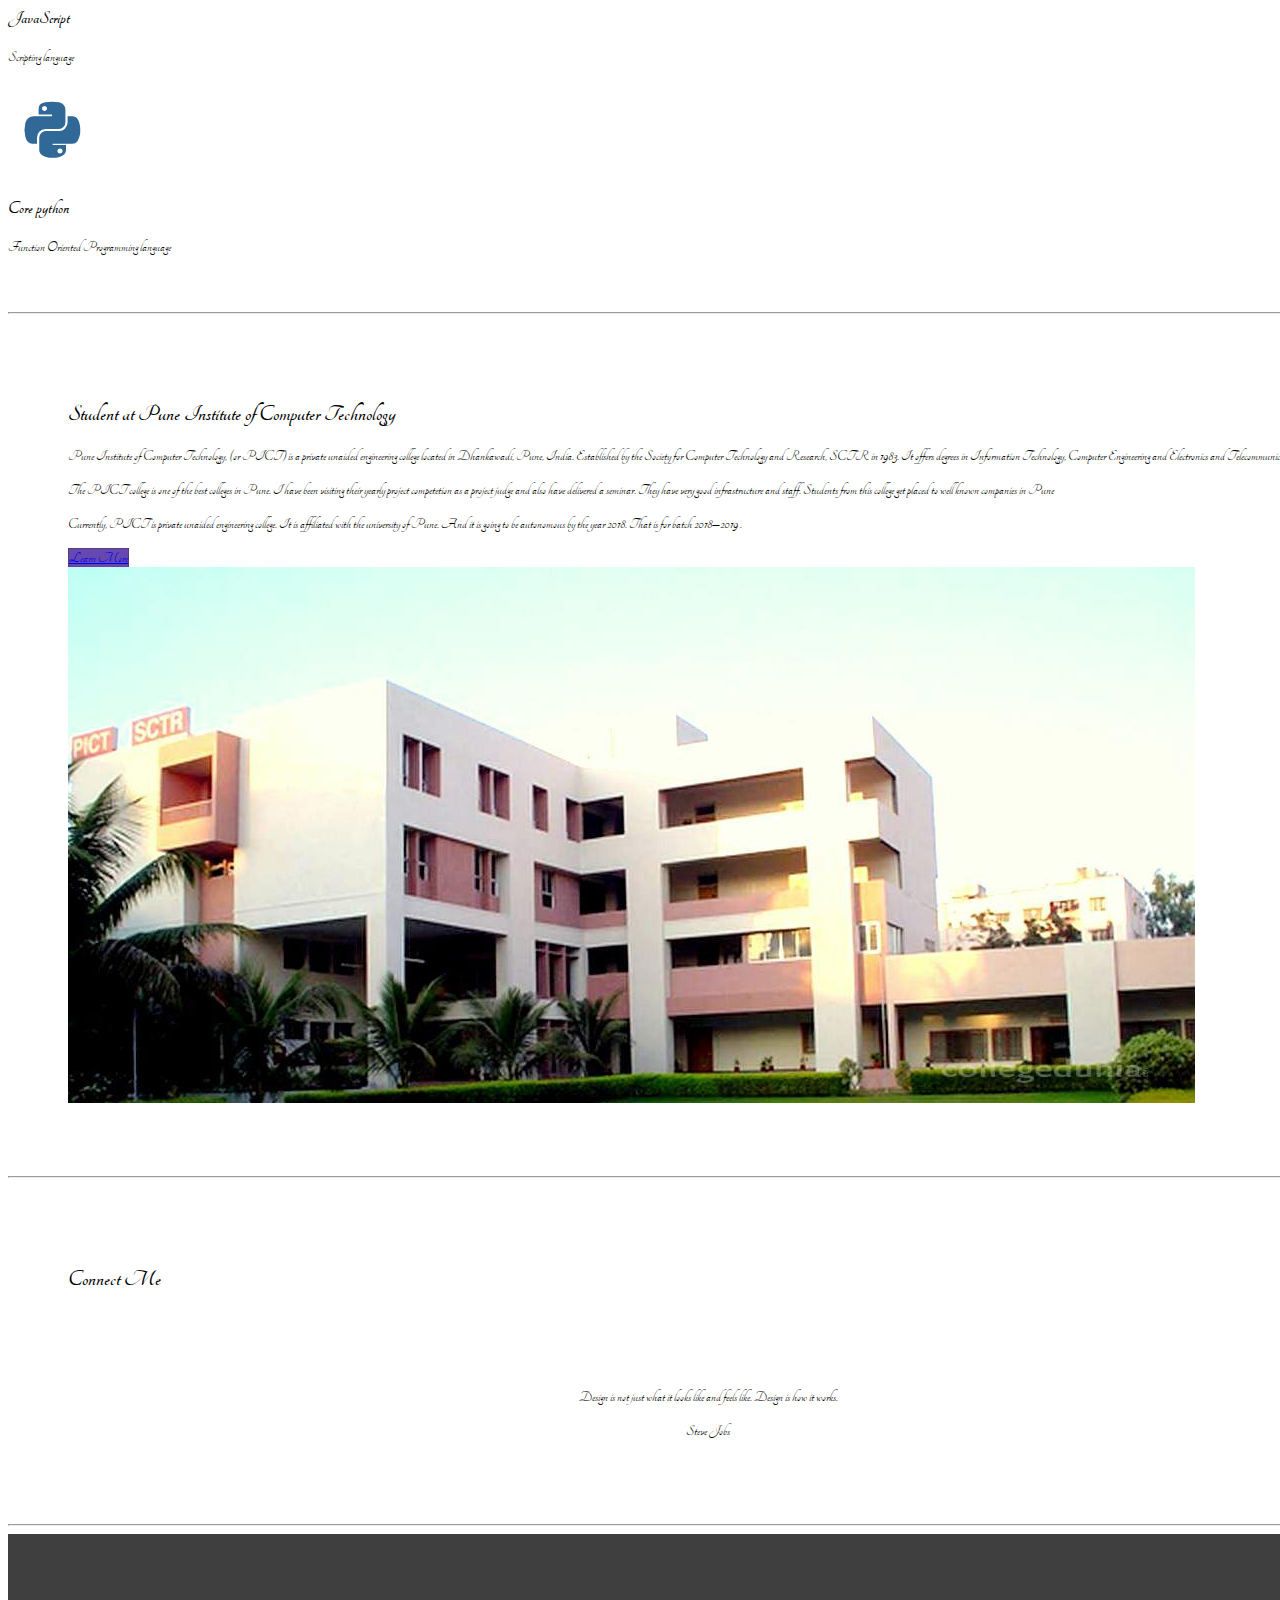
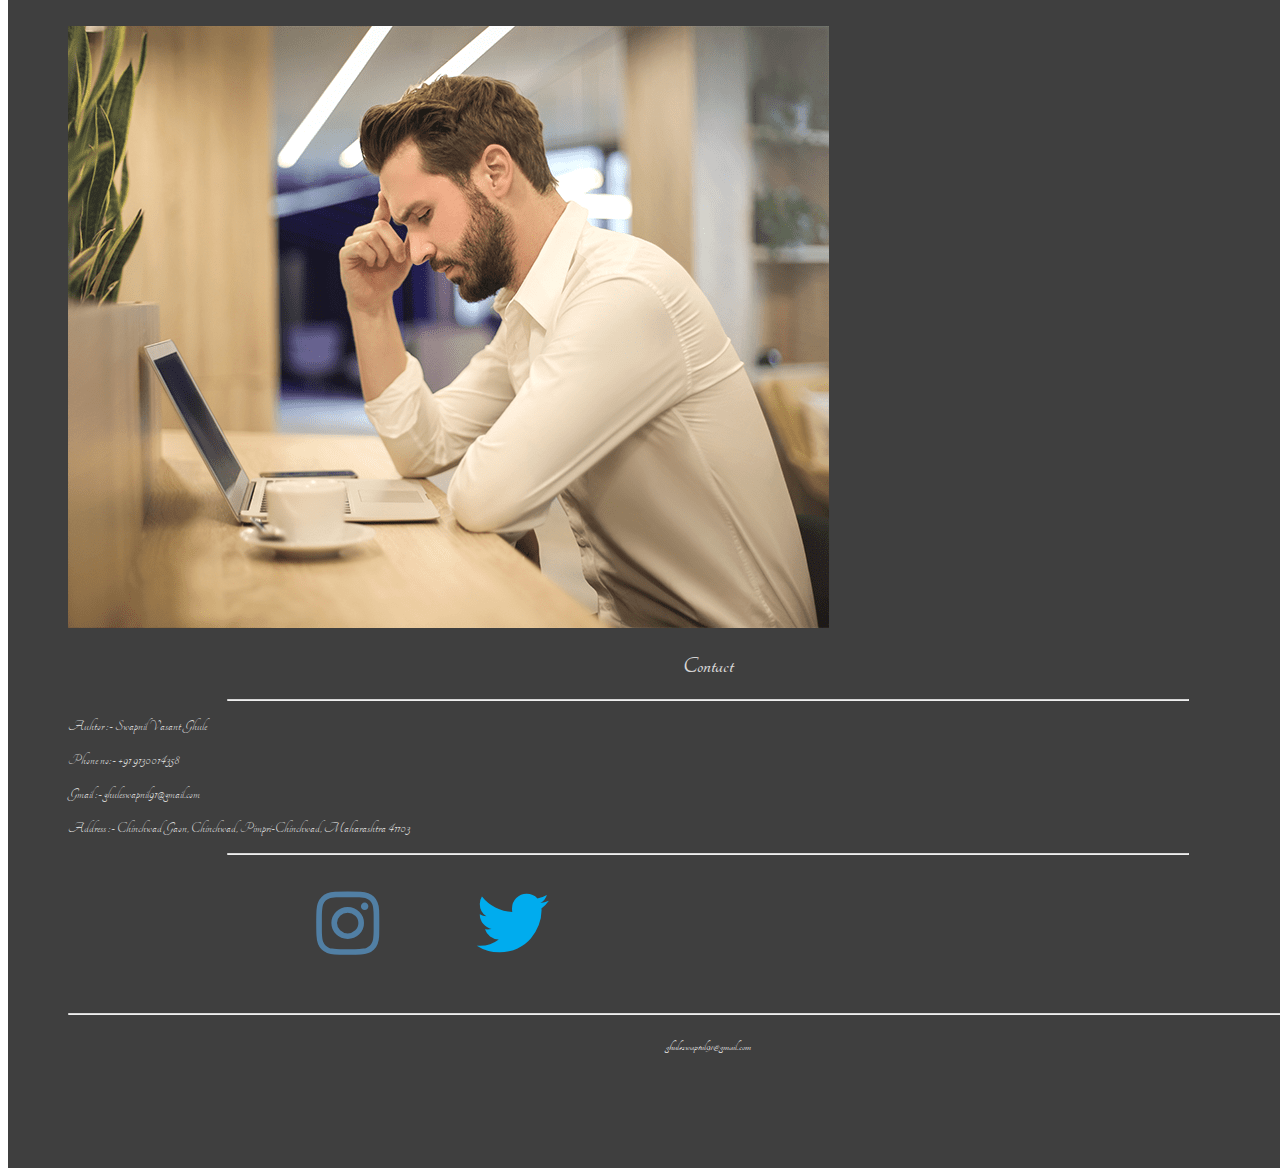
==== commit 28d74f9d: "Update index.html" ====
--- a/index.html
+++ b/index.html
@@ -292,14 +292,14 @@
 <div class="container-fluid padding" style="padding:30px">
 	<div class="row text-center padding" style="padding:30px">
 		<div class="col-12">
-			<h2>Connect</h2>
+			<h2>Connect Me</h2>
 		</div>
  <div class="col-ls-6 padding" style="padding:30px">
         	
         </div>     
-    <blockquote class="blockquote">
+    <blockquote class="blockquote" style="text-align : center">
     <p> Design is not just what it looks like and feels like. Design is how it works.   </p>
-    <footer class="blockquote-footer">Steve Jobs</footer>
+    <p class="blockquote-footer">Steve Jobs</p>
   </blockquote>
    	</div>
 </div>
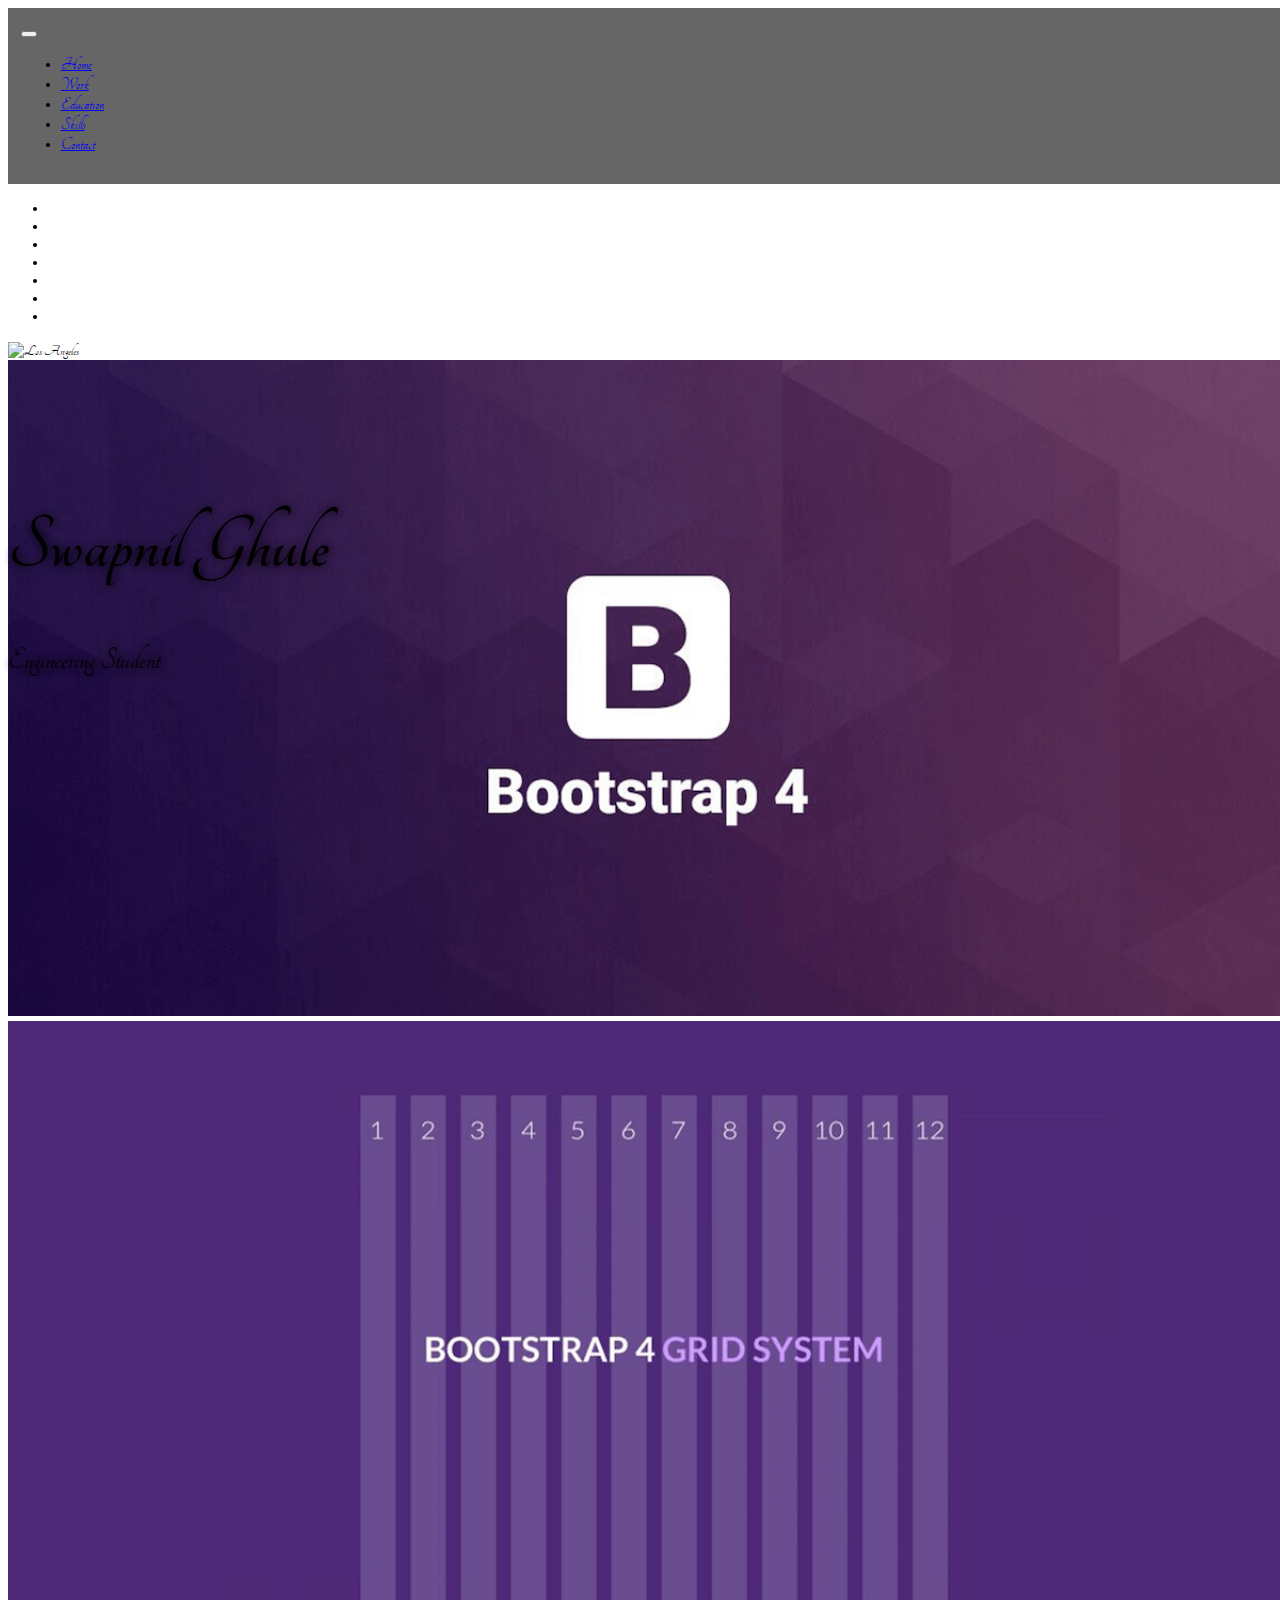
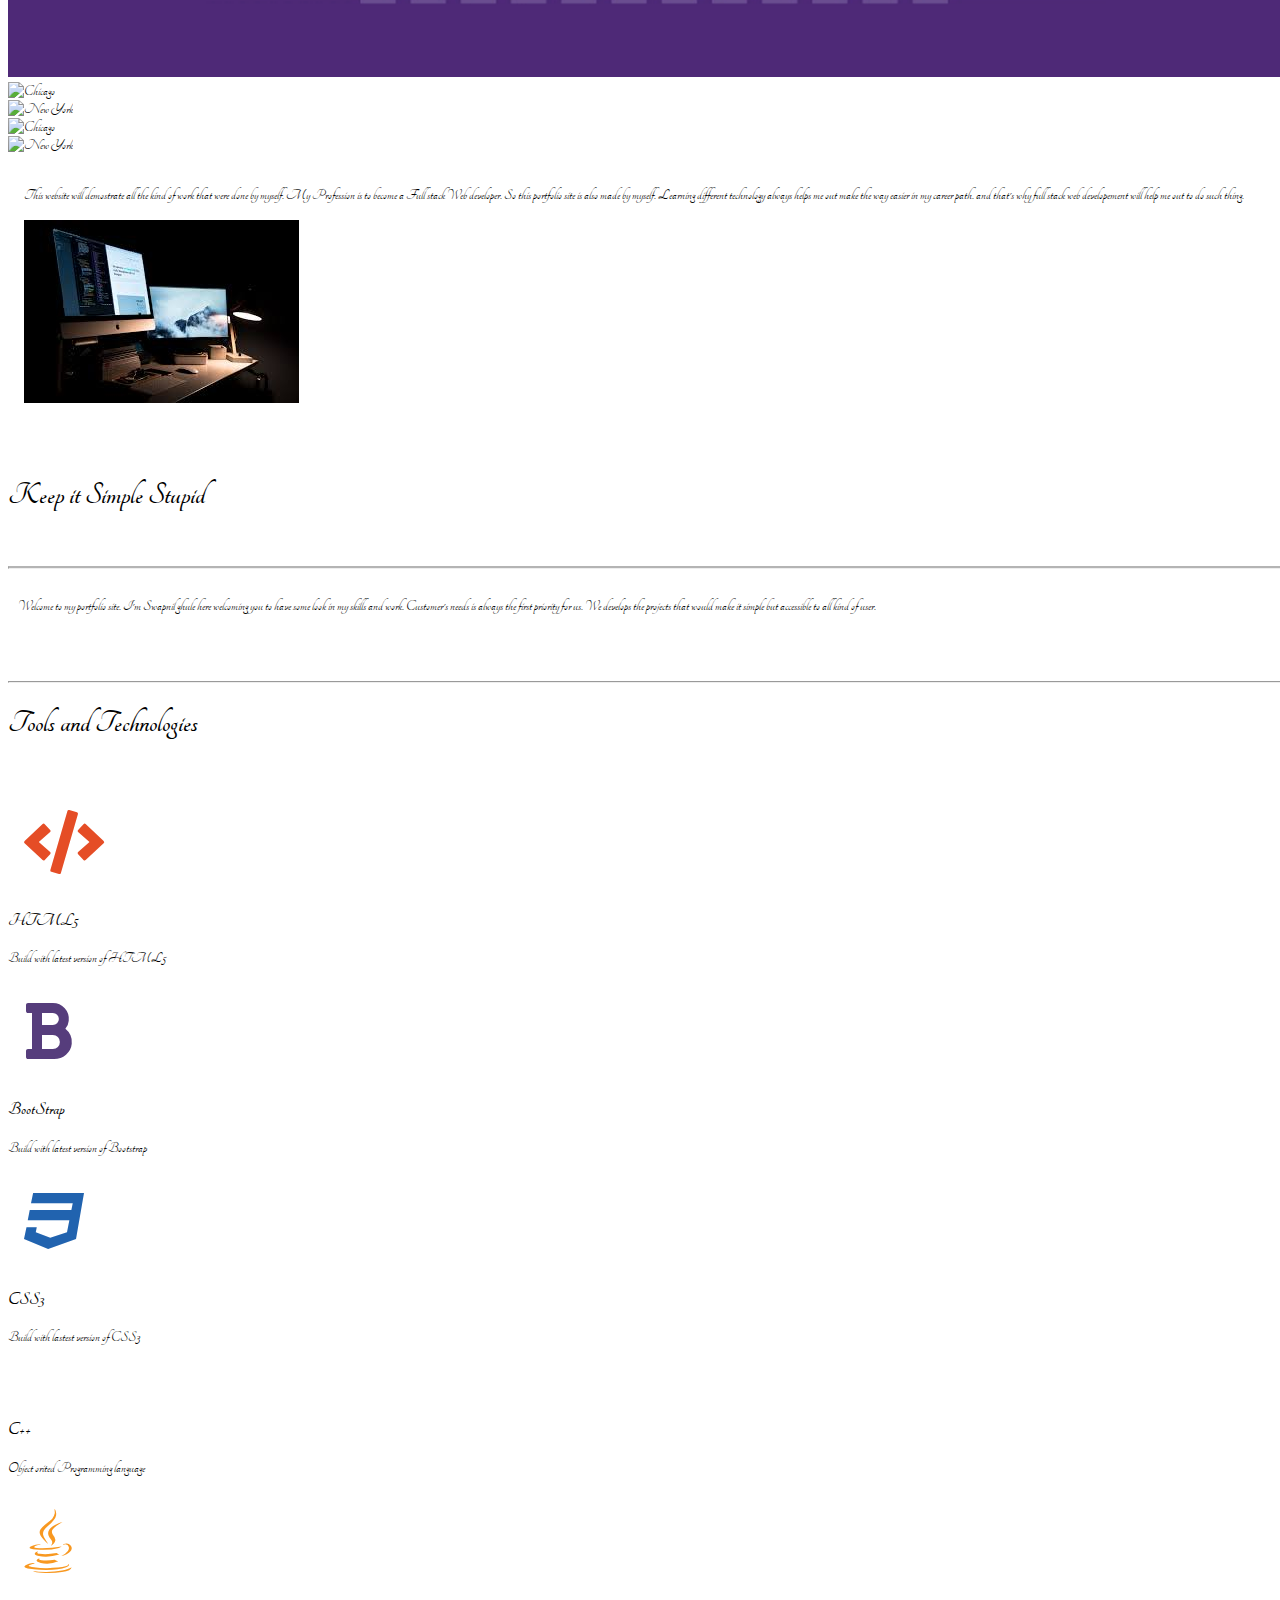
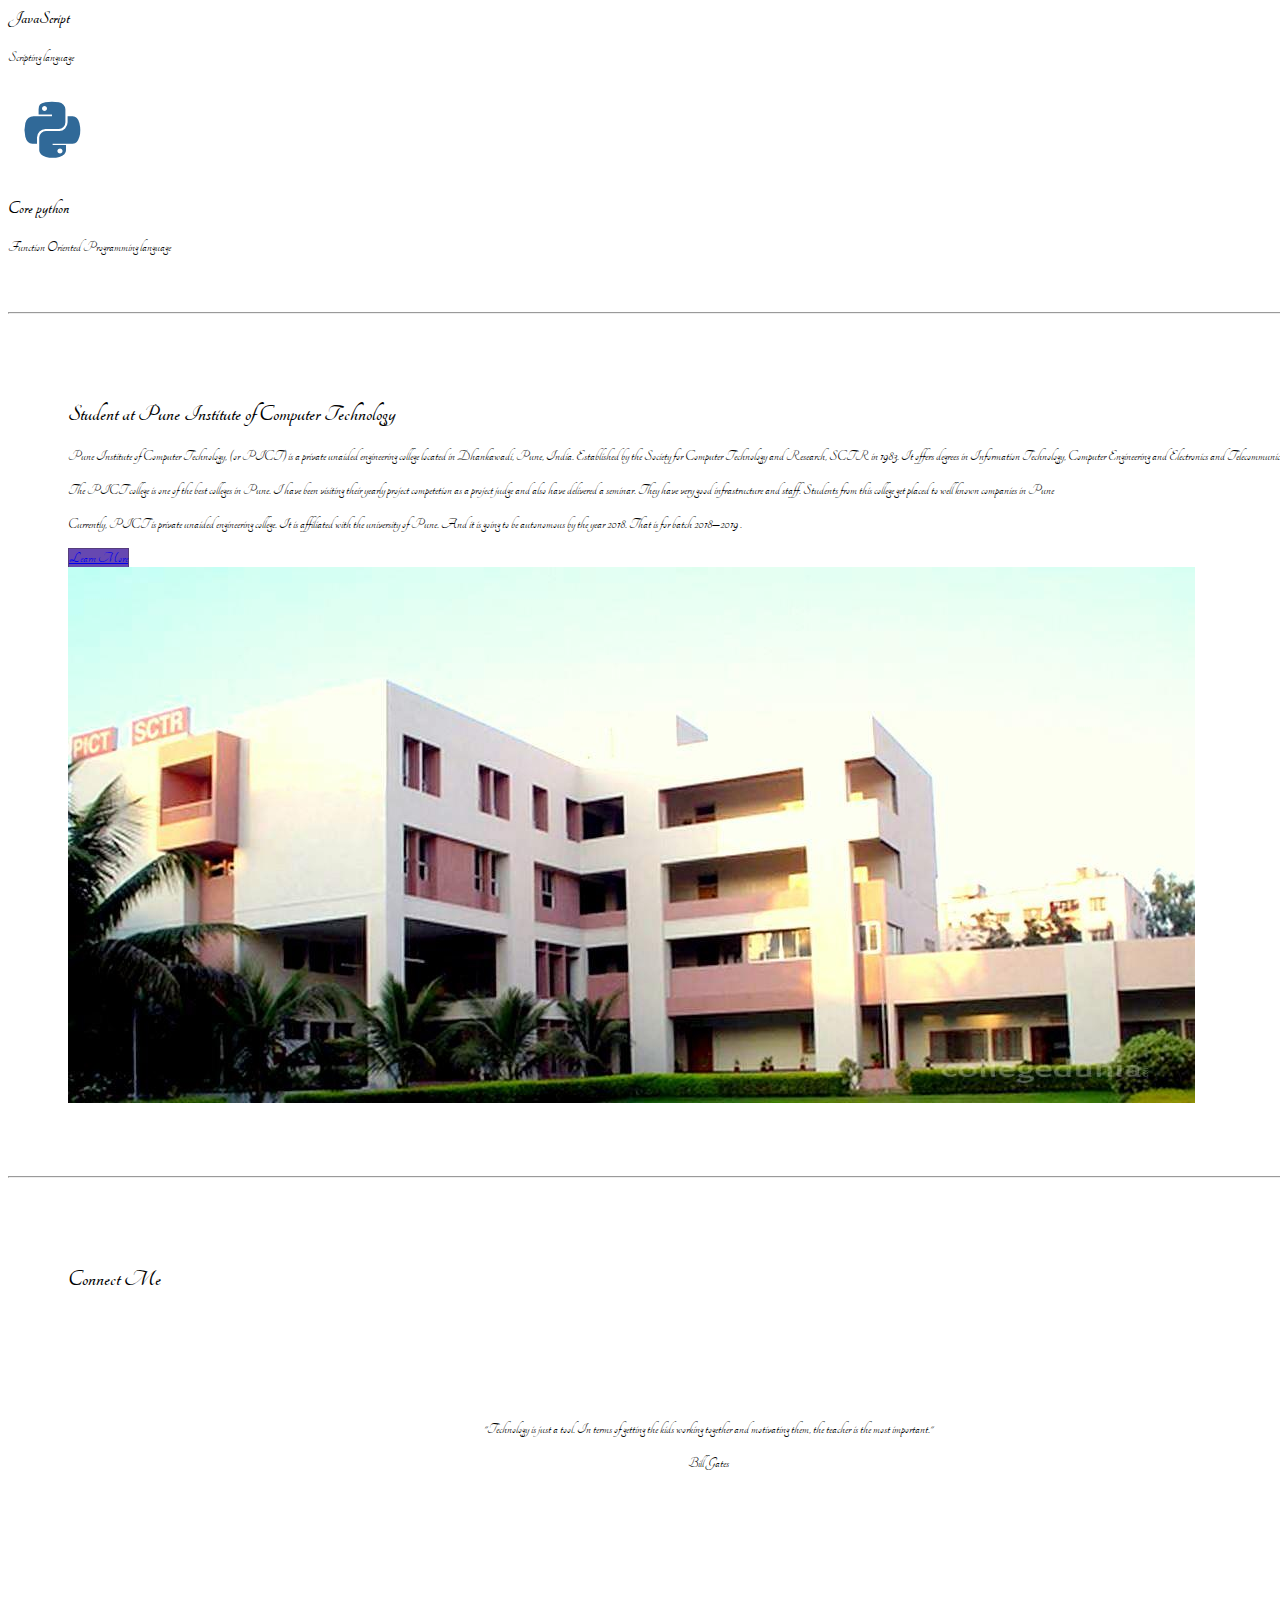
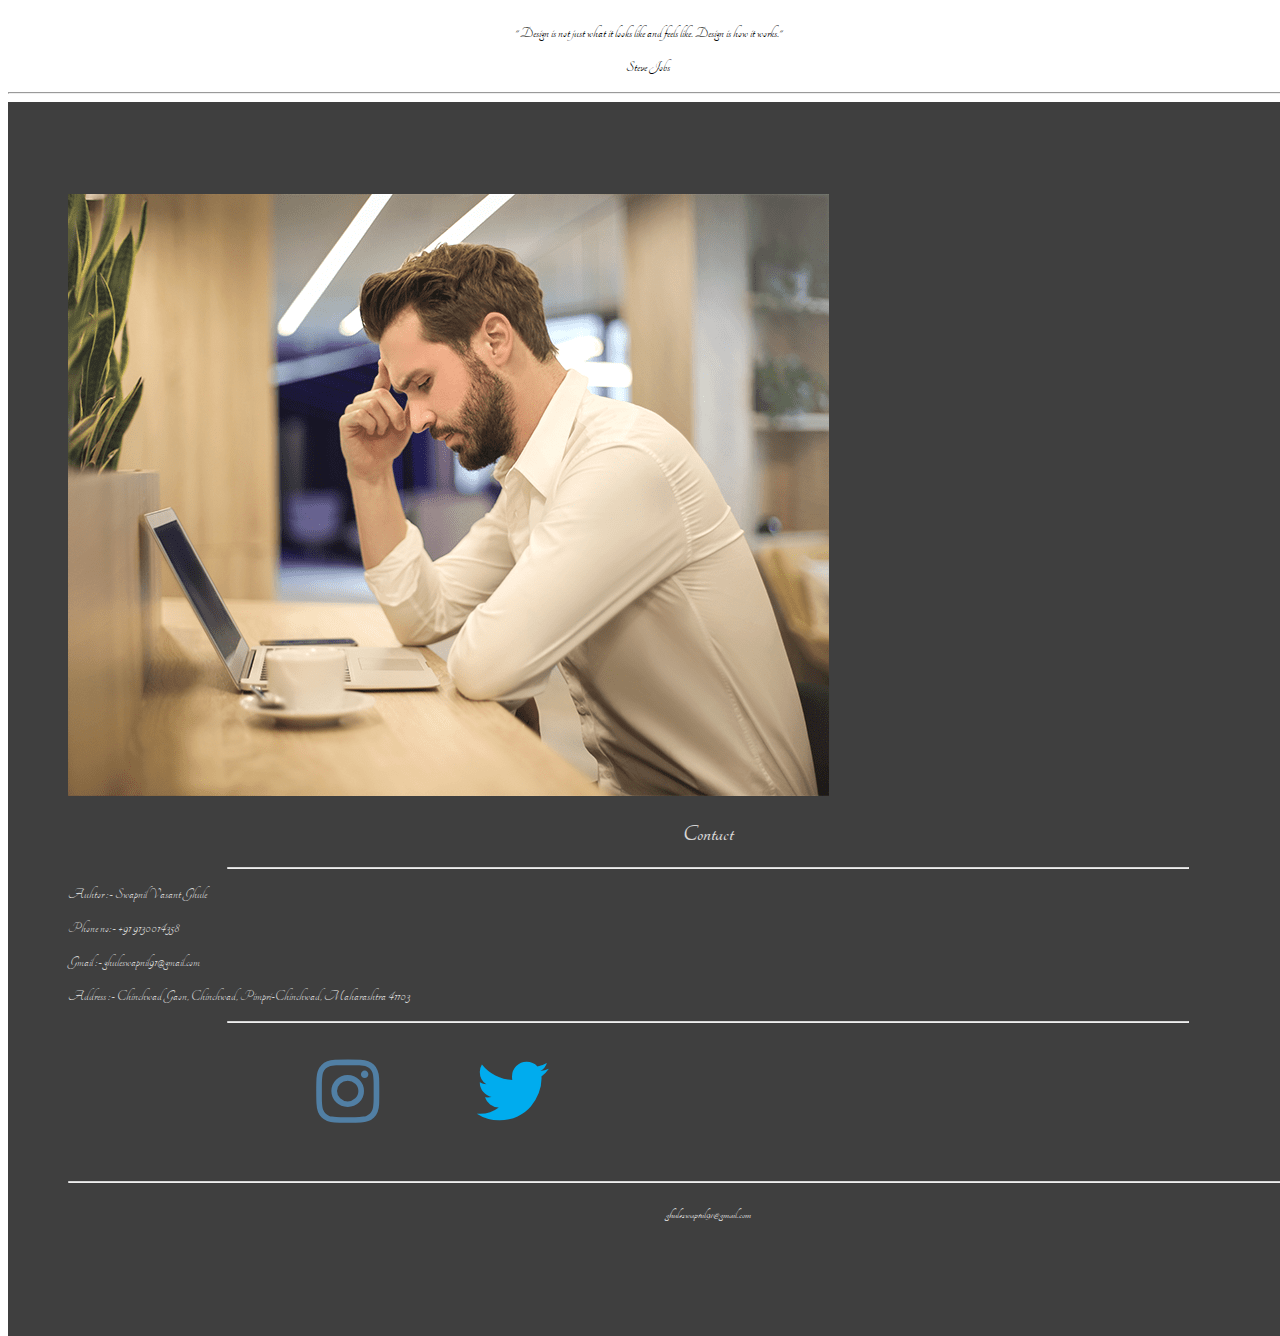
==== commit 9a503951: "Update index.html" ====
--- a/index.html
+++ b/index.html
@@ -292,13 +292,23 @@
 <div class="container-fluid padding" style="padding:30px">
 	<div class="row text-center padding" style="padding:30px">
 		<div class="col-12">
-			<h2>Connect Me</h2>
+			<h2 class="display-4 padding">Connect Me</h2>
 		</div>
- <div class="col-ls-6 padding" style="padding:30px">
+		
+ <div class="col-md-12 col-lg-6" style="padding:30px">
         	
         </div>     
     <blockquote class="blockquote" style="text-align : center">
-    <p> Design is not just what it looks like and feels like. Design is how it works.   </p>
+    <p>"Technology is just a tool. In terms of getting the kids working together and motivating them, the teacher is the most important."  </p>
+    <p class="blockquote-footer">Bill Gates</p>
+  </blockquote>
+   	</div>
+</div>
+ <div class="col-md-12 col-lg-6" style="padding:30px">
+        	
+        </div>     
+    <blockquote class="blockquote" style="text-align : center">
+    <p>" Design is not just what it looks like and feels like. Design is how it works."   </p>
     <p class="blockquote-footer">Steve Jobs</p>
   </blockquote>
    	</div>
